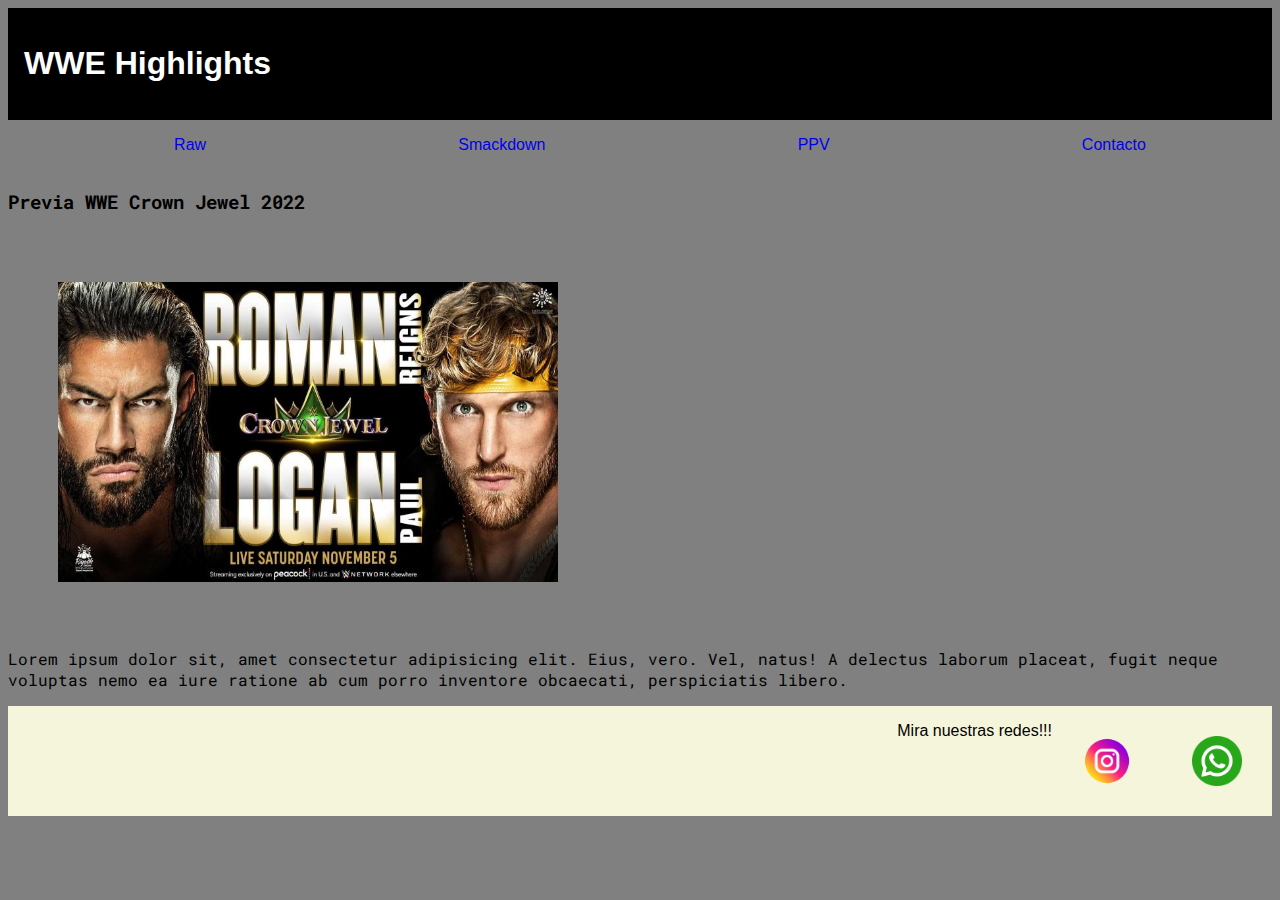
==== index.html @ dbfe9c65 "FormandoPaginas" ====
<!DOCTYPE html>
<html lang="en">

<head>
    <meta charset="UTF-8">
    <meta http-equiv="X-UA-Compatible" content="IE=edge">
    <meta name="viewport" content="width=device-width, initial-scale=1.0">
    <link rel="preconnect" href="https://fonts.googleapis.com">
    <link rel="preconnect" href="https://fonts.gstatic.com" crossorigin>
    <link href="https://fonts.googleapis.com/css2?family=Roboto+Mono:ital,wght@1,200&display=swap" rel="stylesheet">
    <link rel="stylesheet" href="/styles.css">
    <title>WWE Highlights</title>
</head>

<body>
    <!-- Titulo Principal de la Página -->
    <div class="titulo__principal__index">
        <h1>WWE Highlights</h1>
    </div>
    <!-- Menu de la Página -->
    <header>
        <ul class="estilo__menu__index">
            <li class="estilo__li"><a href="./pages/raw.html">Raw</a></li>
            <li class="estilo__li"><a href="./pages/smackdown.html">Smackdown</a></li>
            <li class="estilo__li"><a href="./pages/ppv.html">PPV</a></li>
            <li class="estilo__li"><a href="./pages/contacto.html">Contacto</a></li>
        </ul>
    </header>
    <!-- Noticias de la Página -->
    <main>
        <div class="div__noticias">
            <h3>Previa WWE Crown Jewel 2022</h3>
            <img class="tamaño__img__noticias" src="./assets/Roman Reigns - Logan Paul 10122022.jpg"
                alt="Img__romanvpaul">
            <p>Lorem ipsum dolor sit, amet consectetur adipisicing elit. Eius, vero. Vel, natus! A delectus laborum
                placeat,
                fugit neque voluptas nemo ea iure ratione ab cum porro inventore obcaecati, perspiciatis libero.</p>
        </div>
    </main>
    <!-- Footer de la Página -->
    <footer class="div__footer">
        <p>Mira nuestras redes!!!</p>
        <img class="tamaño__img__footer" src="./assets/instagram.png" alt="Instagram">
        <img class="tamaño__img__footer" src="./assets/whatsapp.png" alt="Whatsapp">
    </footer>
</body>

</html>
---- styles.css ----
/* Cualquier enlace no tendra subrayado */
a{
    text-decoration: none;
}

/* Fuentes de Todas las Páginas */
body{
    font-family: 'Roboto Mono', monospace;
    background-color: grey;
}

/* Titulo Principal */
.titulo__principal__index {
    display: flex;
    font-family: Verdana, Geneva, Tahoma, sans-serif;
    background-color: black;
    padding: 1rem;
    color: white;
}

/* Contenedor Header */
.header {
    display: flex;
    justify-content: center;
}

/* Estilo Header */
.estilo__menu__index {
    display: flex;
    justify-content: space-around;
    list-style: none;
}

/* Estilo Lista Header */
.estilo__li {
    color: green;
    font-family: Arial, Helvetica, sans-serif;

}

/* Contenedor Noticias */
.div__noticias{
    display: flex;
    justify-content: center;
    flex-direction: column;
}
/* Tamaño Imágenes */
.tamaño__img__noticias{
    width: 500px;
    height: 300px;
    margin: 50px;
}

/* Conetenedor Footer */
.div__footer{
    display:flex;
    justify-content: right;
    border-top: 50 rem;
    border-color: black;
    background-color: beige;
}

/* Estilo Fuente Footer */
.div__footer p{
  text-align: left;
  font-family: Arial, Helvetica, sans-serif;
}

/* Tamaño Imagenes Footer */
.tamaño__img__footer{
    display: flex;
    width: 50px;
    height: 50px;
    margin: 30px;
}
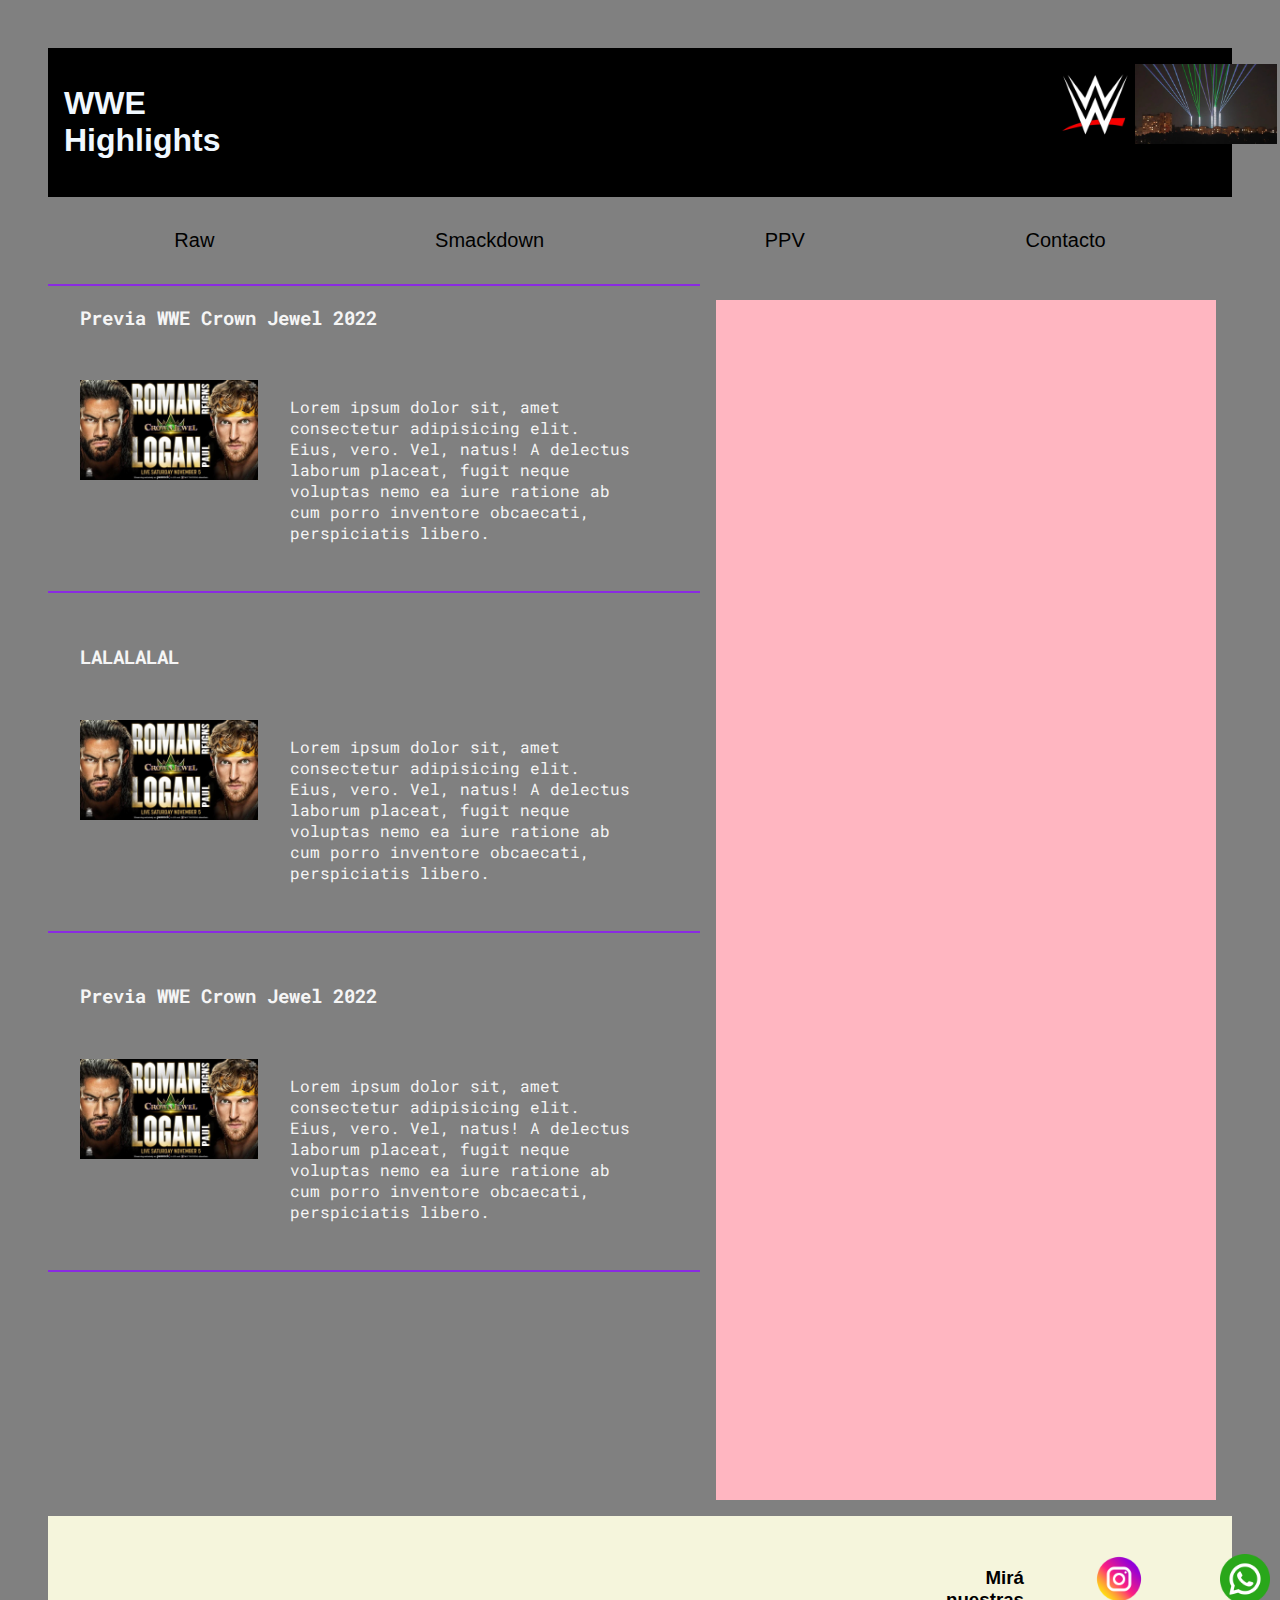
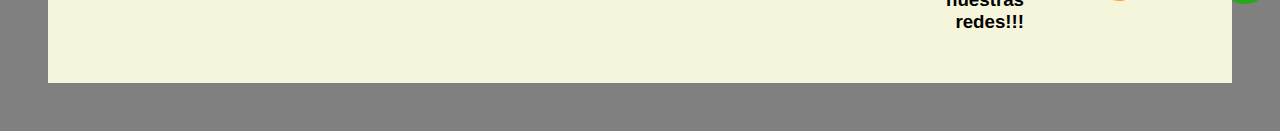
==== commit 7d708b18: "Cambios 1" ====
--- a/index.html
+++ b/index.html
@@ -8,40 +8,105 @@
     <link rel="preconnect" href="https://fonts.googleapis.com">
     <link rel="preconnect" href="https://fonts.gstatic.com" crossorigin>
     <link href="https://fonts.googleapis.com/css2?family=Roboto+Mono:ital,wght@1,200&display=swap" rel="stylesheet">
-    <link rel="stylesheet" href="/styles.css">
+    <link rel="stylesheet" href="styles.css">
     <title>WWE Highlights</title>
 </head>
 
 <body>
     <!-- Titulo Principal de la Página -->
-    <div class="titulo__principal__index">
-        <h1>WWE Highlights</h1>
+    <div class="div__titulo__principal">
+        <h1><a href="index.html">WWE Highlights</a></h1>
+        <div class="div__logo__titulo">
+            <img src="./assets/logo_wwe.jpg" alt="">
+            <img src="./assets/luces_ciudad.jpg" alt="">
+        </div>
     </div>
     <!-- Menu de la Página -->
     <header>
-        <ul class="estilo__menu__index">
-            <li class="estilo__li"><a href="./pages/raw.html">Raw</a></li>
-            <li class="estilo__li"><a href="./pages/smackdown.html">Smackdown</a></li>
-            <li class="estilo__li"><a href="./pages/ppv.html">PPV</a></li>
-            <li class="estilo__li"><a href="./pages/contacto.html">Contacto</a></li>
+        <ul class="header__menu">
+            <li class="estilo__li__raw"><a href="./pages/raw.html">Raw</a></li>
+            <li class="estilo__li__sd"><a href="./pages/smackdown.html">Smackdown</a></li>
+            <li class="estilo__li__ppv"><a href="./pages/ppv.html">PPV</a></li>
+            <li class="estilo__li__cto"><a href="./pages/contacto.html">Contacto</a></li>
         </ul>
     </header>
     <!-- Noticias de la Página -->
     <main>
-        <div class="div__noticias">
-            <h3>Previa WWE Crown Jewel 2022</h3>
-            <img class="tamaño__img__noticias" src="./assets/Roman Reigns - Logan Paul 10122022.jpg"
-                alt="Img__romanvpaul">
-            <p>Lorem ipsum dolor sit, amet consectetur adipisicing elit. Eius, vero. Vel, natus! A delectus laborum
-                placeat,
-                fugit neque voluptas nemo ea iure ratione ab cum porro inventore obcaecati, perspiciatis libero.</p>
-        </div>
+        <section class="super__section">
+            <div class="div__section__noticias">
+                <div class="div__noticias__1">
+                    <div class="div__noticias__titulo">
+                        <h3>Previa WWE Crown Jewel 2022</h3>
+                    </div>
+                    <div class="div__noticias__contenido">
+                        <img class="tamaño__img__noticias" src="./assets/Roman Reigns - Logan Paul 10122022.jpg"
+                            alt="Img__romanvpaul">
+                        <p>Lorem ipsum dolor sit, amet consectetur adipisicing elit. Eius, vero. Vel, natus! A delectus
+                            laborum
+                            placeat,
+                            fugit neque voluptas nemo ea iure ratione ab cum porro inventore obcaecati, perspiciatis
+                            libero.
+                        </p>
+                    </div>
+                </div>
+
+                <div class="div__noticias__2">
+                    <div class="div__noticias__titulo">
+                        <h3>LALALALAL</h3>
+                    </div>
+                    <div class="div__noticias__contenido">
+                        <img class="tamaño__img__noticias" src="./assets/Roman Reigns - Logan Paul 10122022.jpg"
+                            alt="Img__romanvpaul">
+                        <p>Lorem ipsum dolor sit, amet consectetur adipisicing elit. Eius, vero. Vel, natus! A delectus
+                            laborum
+                            placeat,
+                            fugit neque voluptas nemo ea iure ratione ab cum porro inventore obcaecati, perspiciatis
+                            libero.
+                        </p>
+
+                    </div>
+                </div>
+                <div class="div__noticias__3">
+                    <div class="div__noticias__titulo">
+                        <h3>Previa WWE Crown Jewel 2022</h3>
+                    </div>
+                    <div class="div__noticias__contenido">
+                        <img class="tamaño__img__noticias" src="./assets/Roman Reigns - Logan Paul 10122022.jpg"
+                            alt="Img__romanvpaul">
+                        <p>Lorem ipsum dolor sit, amet consectetur adipisicing elit. Eius, vero. Vel, natus! A delectus
+                            laborum
+                            placeat,
+                            fugit neque voluptas nemo ea iure ratione ab cum porro inventore obcaecati, perspiciatis
+                            libero.
+                        </p>
+                    </div>
+                </div>
+            </div>
+                <div class="div__widgets">
+                    <iframe width="300" height="300" src="https://www.youtube.com/embed/rTBSzs_MpqU"
+                        title="Uncle Howdy speaks to Bray Wyatt’s inner demons: WWE Crown Jewel (WWE Network Exclusive)"
+                        frameborder="0"
+                        allow="accelerometer; autoplay; clipboard-write; encrypted-media; gyroscope; picture-in-picture"
+                        allowfullscreen></iframe>
+                </div>
+        </section>
     </main>
     <!-- Footer de la Página -->
     <footer class="div__footer">
-        <p>Mira nuestras redes!!!</p>
-        <img class="tamaño__img__footer" src="./assets/instagram.png" alt="Instagram">
-        <img class="tamaño__img__footer" src="./assets/whatsapp.png" alt="Whatsapp">
+        <div class="reloj__footer">
+            <iframe width="250" height="125" src="https://reloj-alarma.com/embed/#theme=0&m=0&showdate=1"
+                frameborder="0" allowfullscreen></iframe>
+        </div>
+        <h3>Mirá nuestras redes!!!</h3>
+        <div class="tamaño__img__footer">
+            <a href="https://www.instagram.com/">
+                <img src="./assets/instagram.png" alt="Instagram"></a>
+        </div>
+        <div class="tamaño__img__footer">
+            <a href="https://web.whatsapp.com/">
+                <img src="./assets/whatsapp.png" alt="Whatsapp"></a>
+        </div>
+
     </footer>
 </body>
 
--- a/styles.css
+++ b/styles.css
@@ -1,21 +1,33 @@
-/* Cualquier enlace no tendra subrayado */
-a{
-    text-decoration: none;
-}
-
-/* Fuentes de Todas las Páginas */
+/* Fuentes de todas las páginas */
 body{
     font-family: 'Roboto Mono', monospace;
     background-color: grey;
+    color: whitesmoke;
+    margin: 3rem;
 }
 
-/* Titulo Principal */
-.titulo__principal__index {
+/* Título principal*/
+.div__titulo__principal{
     display: flex;
     font-family: Verdana, Geneva, Tahoma, sans-serif;
     background-color: black;
     padding: 1rem;
-    color: white;
+}
+
+/* Enlace título principal*/
+.div__titulo__principal a{
+    color: aliceblue;
+    text-decoration: none;
+}
+
+/* Tamaño imágen título principal */
+.div__logo__titulo {
+    display: flex;
+    justify-content: center;
+    flex-direction: row;
+    padding-left: 885px;
+    width: 100px;
+    height: 80px;
 }
 
 /* Contenedor Header */
@@ -25,50 +37,146 @@
 }
 
 /* Estilo Header */
-.estilo__menu__index {
+.header__menu {
     display: flex;
     justify-content: space-around;
     list-style: none;
-}
-
-/* Estilo Lista Header */
-.estilo__li {
-    color: green;
-    font-family: Arial, Helvetica, sans-serif;
+    padding: 1rem;
 
 }
 
-/* Contenedor Noticias */
-.div__noticias{
+/* Enlace estilo header*/
+.header__menu a{
+    color: black;
+    text-decoration: none;
+    font-size: 20px;
+    font-family: Arial, Helvetica, sans-serif;
+}
+
+/* Estilo Header lista*/
+.estilo__li__raw a:hover{
+    background-color: red;
+    color: white;
+    padding: 0 4rem 0 4rem;
+    width: 4rem;
+    height: 4rem;
+    text-align: center;
+}
+.estilo__li__sd a:hover{
+    color: white;
+    background-color: blue;
+    padding: 0 4rem 0 4rem;
+    width: 4rem;
+    text-align: center;
+}
+.estilo__li__ppv a:hover{
+    color: white;
+    background-color: black;
+    padding: 0 4rem 0 4rem;
+    width: 4rem;
+    text-align: center;
+}
+.estilo__li__cto a:hover{
+    color: white;
+    background-color: goldenrod;
+    padding: 0 4rem 0 4rem;
+    width: 4rem;
+    text-align: center;
+}
+
+/* Section Main */
+.super__section{
     display: flex;
     justify-content: center;
+    flex-direction: row;
+}
+
+/* Contenedor Noticias */
+.div__section_noticias{
+    display: flex;
+    justify-self: center;
     flex-direction: column;
 }
-/* Tamaño Imágenes */
-.tamaño__img__noticias{
-    width: 500px;
-    height: 300px;
-    margin: 50px;
+.div__noticias__1{
+    display: flex;
+    flex-direction: column;
+    border-top: 2px solid blueviolet;
+    border-bottom: 2px solid blueviolet;
+    margin-bottom: 2rem;
 }
 
-/* Conetenedor Footer */
+.div__noticias__2{
+    border-bottom: 2px solid blueviolet;
+    margin-bottom: 2rem;
+}
+
+.div__noticias__3{
+        border-bottom: 2px solid blueviolet;
+        margin-bottom: 2rem;
+}
+
+/* Noticias título contenido y parráfo */
+.div__noticias__titulo{
+    display: flex;
+    margin: 0 5rem 0 2rem;
+}
+.div__noticias__contenido{
+    display: flex;
+    flex-direction: row;
+    padding: 2rem;
+}
+.div__noticias__contenido p{
+    padding: 0 2rem 0 2rem;
+}
+
+/* Tamaño imágenes Noticias*/
+.tamaño__img__noticias{
+    width: 300px;
+    height: 100px;
+}
+
+/* Contenedor Widgets */
+.div__widgets
+{
+    display: flex;
+    justify-content: flex-end;
+    flex-direction: row;
+    margin: 1rem 1rem 1rem 1rem;
+    width: 500px;
+    height: 1000px;
+    padding: 100px;
+    background-color: lightpink;
+}
+
+/* Contenedor Footer */
 .div__footer{
     display:flex;
-    justify-content: right;
-    border-top: 50 rem;
-    border-color: black;
+    flex-direction: row;
     background-color: beige;
 }
 
+.reloj__footer{
+    display: flex;
+    justify-content: left;
+    flex-direction: row;
+    margin-left: 1rem;
+}
+
 /* Estilo Fuente Footer */
-.div__footer p{
-  text-align: left;
+.div__footer h3{
+  text-align: right;
   font-family: Arial, Helvetica, sans-serif;
+  color: black;
+  padding: 2rem;
+  margin-left: 600px;
 }
 
 /* Tamaño Imagenes Footer */
-.tamaño__img__footer{
+.tamaño__img__footer img{
     display: flex;
+    justify-content: center;
+    flex-direction: row-reverse;
+    padding: 8px;
     width: 50px;
     height: 50px;
     margin: 30px;
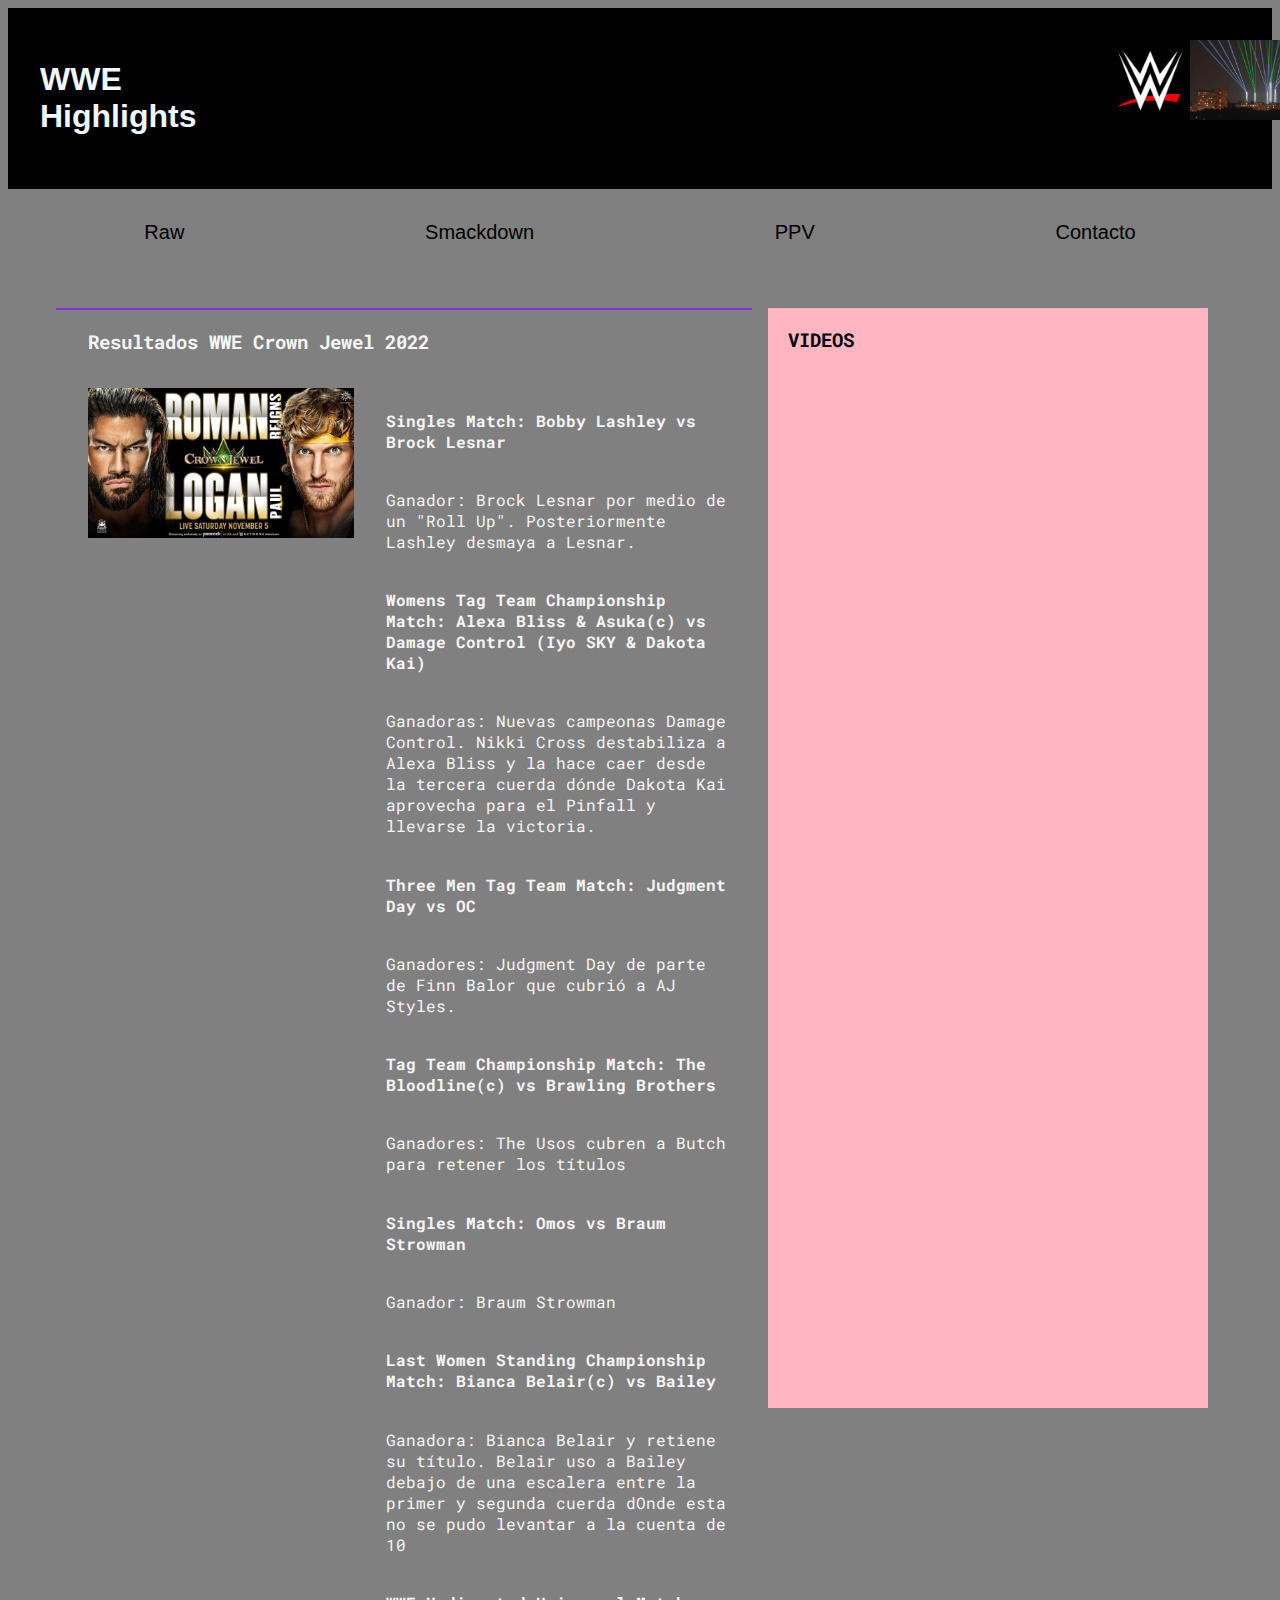
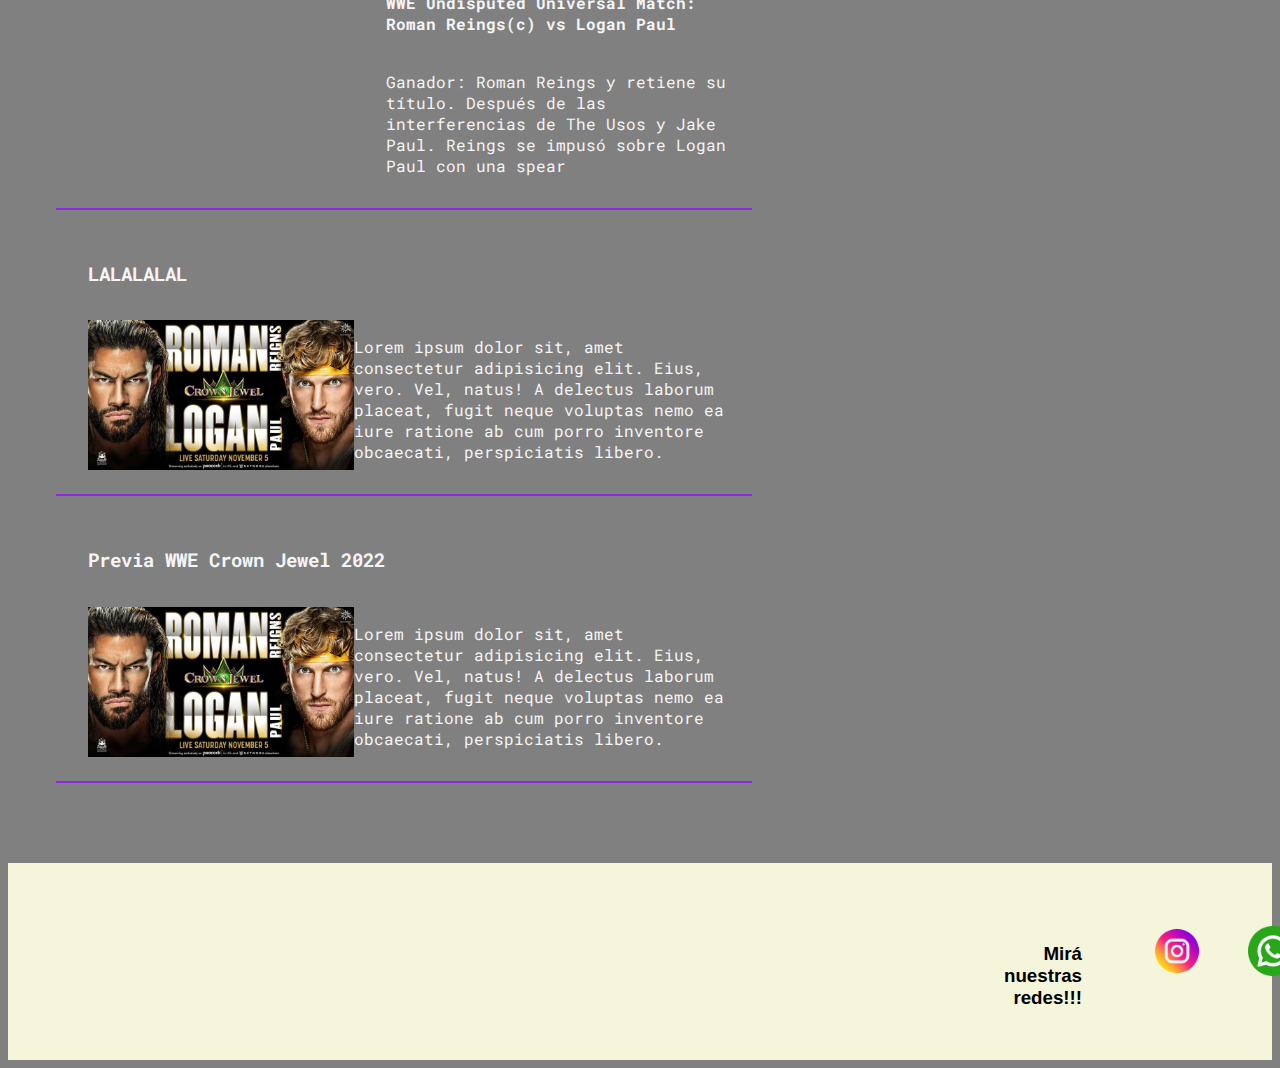
==== commit 3a60f0a9: "Cambios2" ====
--- a/index.html
+++ b/index.html
@@ -36,17 +36,34 @@
             <div class="div__section__noticias">
                 <div class="div__noticias__1">
                     <div class="div__noticias__titulo">
-                        <h3>Previa WWE Crown Jewel 2022</h3>
+                        <h3>Resultados WWE Crown Jewel 2022</h3>
                     </div>
                     <div class="div__noticias__contenido">
                         <img class="tamaño__img__noticias" src="./assets/Roman Reigns - Logan Paul 10122022.jpg"
                             alt="Img__romanvpaul">
-                        <p>Lorem ipsum dolor sit, amet consectetur adipisicing elit. Eius, vero. Vel, natus! A delectus
-                            laborum
-                            placeat,
-                            fugit neque voluptas nemo ea iure ratione ab cum porro inventore obcaecati, perspiciatis
-                            libero.
-                        </p>
+                        <div class="div__noticias__parrafo">
+                            <h4>Singles Match: Bobby Lashley vs Brock Lesnar</h4>
+                            <p>Ganador: Brock Lesnar por medio de un "Roll Up". Posteriormente Lashley desmaya a
+                                Lesnar.</p>
+                            <h4>Womens Tag Team Championship Match: Alexa Bliss & Asuka(c) vs Damage Control (Iyo SKY &
+                                Dakota Kai)</h4>
+                            <p>Ganadoras: Nuevas campeonas Damage Control. Nikki Cross destabiliza a Alexa Bliss y la
+                                hace caer desde la tercera cuerda dónde Dakota Kai aprovecha para el Pinfall y llevarse
+                                la victoria.</p>
+                            <h4>Three Men Tag Team Match: Judgment Day vs OC </h4>
+                            <p>Ganadores: Judgment Day de parte de Finn Balor que cubrió a AJ Styles.</p>
+                            <h4>Tag Team Championship Match: The Bloodline(c) vs Brawling Brothers</h4>
+                            <p>Ganadores: The Usos cubren a Butch para retener los títulos</p>
+                            <h4>Singles Match: Omos vs Braum Strowman</h4>
+                            <p>Ganador: Braum Strowman</p>
+                            <h4>Last Women Standing Championship Match: Bianca Belair(c) vs Bailey</h4>
+                            <p>Ganadora: Bianca Belair y retiene su título. Belair uso a Bailey debajo de una
+                                escalera entre la primer y segunda cuerda dOnde esta no se pudo levantar a la cuenta
+                                de 10</p>
+                            <h4>WWE Undisputed Universal Match: Roman Reings(c) vs Logan Paul</h4>
+                            <p>Ganador: Roman Reings y retiene su título. Después de las interferencias de The Usos
+                                y Jake Paul. Reings se impusó sobre Logan Paul con una spear</p>
+                        </div>
                     </div>
                 </div>
 
@@ -82,13 +99,13 @@
                     </div>
                 </div>
             </div>
-                <div class="div__widgets">
-                    <iframe width="300" height="300" src="https://www.youtube.com/embed/rTBSzs_MpqU"
-                        title="Uncle Howdy speaks to Bray Wyatt’s inner demons: WWE Crown Jewel (WWE Network Exclusive)"
-                        frameborder="0"
-                        allow="accelerometer; autoplay; clipboard-write; encrypted-media; gyroscope; picture-in-picture"
-                        allowfullscreen></iframe>
-                </div>
+            <div class="div__widgets">
+                <h3 class="widgets__titulo__videos">VIDEOS</h3>
+                <iframe width="400" height="480" src="https://www.youtube.com/embed/zt2cLtbm8pk"
+                    title="Full WWE Crown Jewel 2022 Highlights: Roman Reigns vs. Logan Paul" frameborder="0"
+                    allow="accelerometer; autoplay; clipboard-write; encrypted-media; gyroscope; picture-in-picture"
+                    allowfullscreen></iframe>
+            </div>
         </section>
     </main>
     <!-- Footer de la Página -->
--- a/styles.css
+++ b/styles.css
@@ -3,7 +3,6 @@
     font-family: 'Roboto Mono', monospace;
     background-color: grey;
     color: whitesmoke;
-    margin: 3rem;
 }
 
 /* Título principal*/
@@ -11,7 +10,7 @@
     display: flex;
     font-family: Verdana, Geneva, Tahoma, sans-serif;
     background-color: black;
-    padding: 1rem;
+    padding: 2rem; 
 }
 
 /* Enlace título principal*/
@@ -25,7 +24,7 @@
     display: flex;
     justify-content: center;
     flex-direction: row;
-    padding-left: 885px;
+    padding-left: 975px;
     width: 100px;
     height: 80px;
 }
@@ -89,18 +88,20 @@
     display: flex;
     justify-content: center;
     flex-direction: row;
+    margin: 3rem;
 }
 
 /* Contenedor Noticias */
 .div__section_noticias{
     display: flex;
-    justify-self: center;
-    flex-direction: column;
+    justify-content: center;
+    flex-direction: column;
+    margin-left: 2rem;
 }
 .div__noticias__1{
     display: flex;
     flex-direction: column;
-    border-top: 2px solid blueviolet;
+    border-top: 2px solid blueviolet; 
     border-bottom: 2px solid blueviolet;
     margin-bottom: 2rem;
 }
@@ -123,31 +124,37 @@
 .div__noticias__contenido{
     display: flex;
     flex-direction: row;
-    padding: 2rem;
-}
-.div__noticias__contenido p{
-    padding: 0 2rem 0 2rem;
+    padding: 1rem;
+}
+.div__noticias__parrafo{
+    display: flex;
+    justify-content: center;
+    flex-direction: column;
+    padding-left: 2rem;
 }
 
 /* Tamaño imágenes Noticias*/
 .tamaño__img__noticias{
-    width: 300px;
-    height: 100px;
+    width: 350px;
+    height: 150px;
+    margin-left: 1rem;
 }
 
 /* Contenedor Widgets */
-.div__widgets
-{
-    display: flex;
-    justify-content: flex-end;
-    flex-direction: row;
-    margin: 1rem 1rem 1rem 1rem;
+.div__widgets{
+    display: flex;
+    justify-content: flex-start;
+    flex-direction: column;
+    margin: 0 1rem 0 1rem; 
     width: 500px;
     height: 1000px;
-    padding: 100px;
+    padding: 0 20px 100px 20px;
     background-color: lightpink;
 }
-
+.widgets__titulo__videos {
+    color: black;
+}
+    
 /* Contenedor Footer */
 .div__footer{
     display:flex;
@@ -157,9 +164,9 @@
 
 .reloj__footer{
     display: flex;
-    justify-content: left;
-    flex-direction: row;
-    margin-left: 1rem;
+    justify-content: center;
+    flex-direction: row;
+    margin: 2rem;
 }
 
 /* Estilo Fuente Footer */
@@ -167,17 +174,42 @@
   text-align: right;
   font-family: Arial, Helvetica, sans-serif;
   color: black;
+  margin-top: 3rem;
+  margin-left: 650px;
   padding: 2rem;
-  margin-left: 600px;
+  
 }
 
 /* Tamaño Imagenes Footer */
 .tamaño__img__footer img{
     display: flex;
-    justify-content: center;
-    flex-direction: row-reverse;
+    justify-content: space-between;
+    flex-direction: row;
+    margin-top: 55px;
+    margin-left: 30px;
     padding: 8px;
     width: 50px;
     height: 50px;
-    margin: 30px;
-}
+    
+}
+/* Contacto */
+
+/* Título contactos */
+.titulo__contacto{
+    background-color: goldenrod;
+    color: whitesmoke;
+    text-align: center;
+}
+
+/* Formularios */
+.form__contacto{
+    display: flex;
+    justify-content: center;
+    flex-direction: column;
+    width: 700px;
+    margin-right: 100px;
+    margin-left: 100px;
+}
+.textarea{
+    height: 500px;
+}
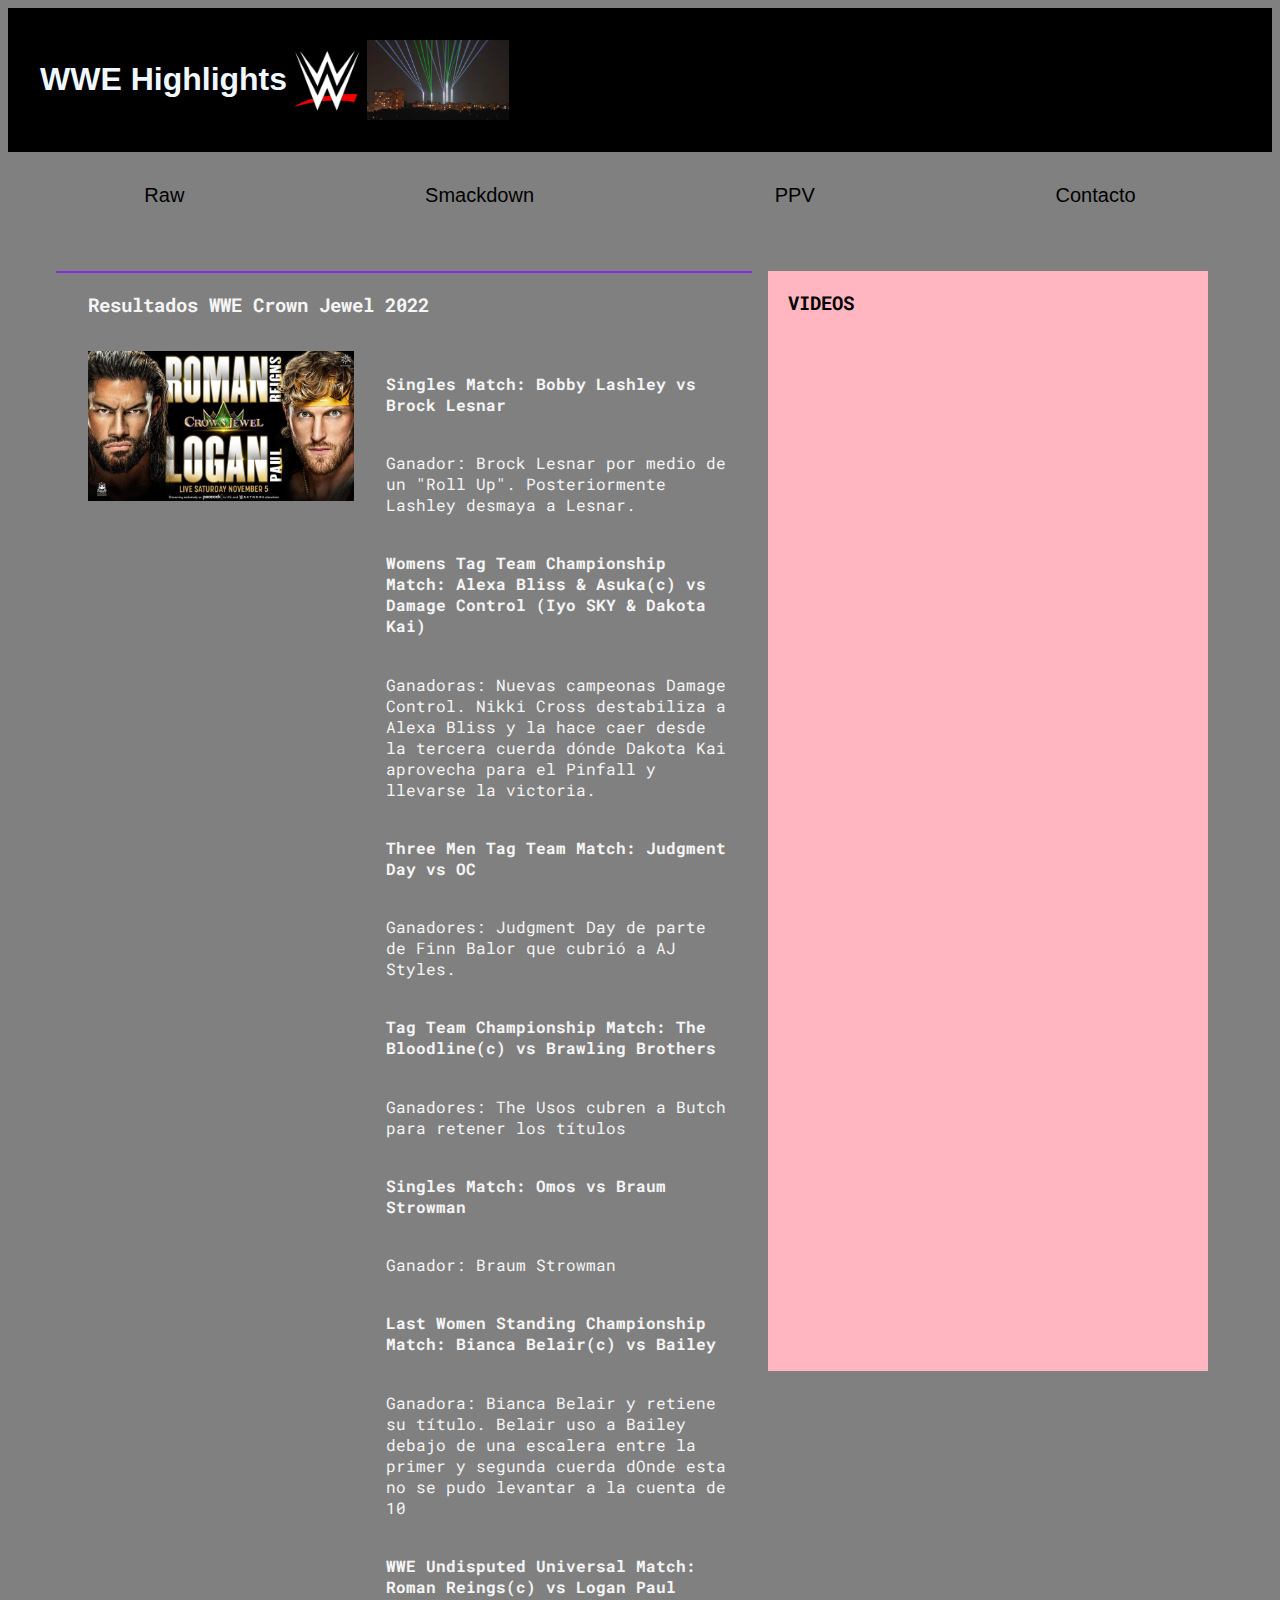
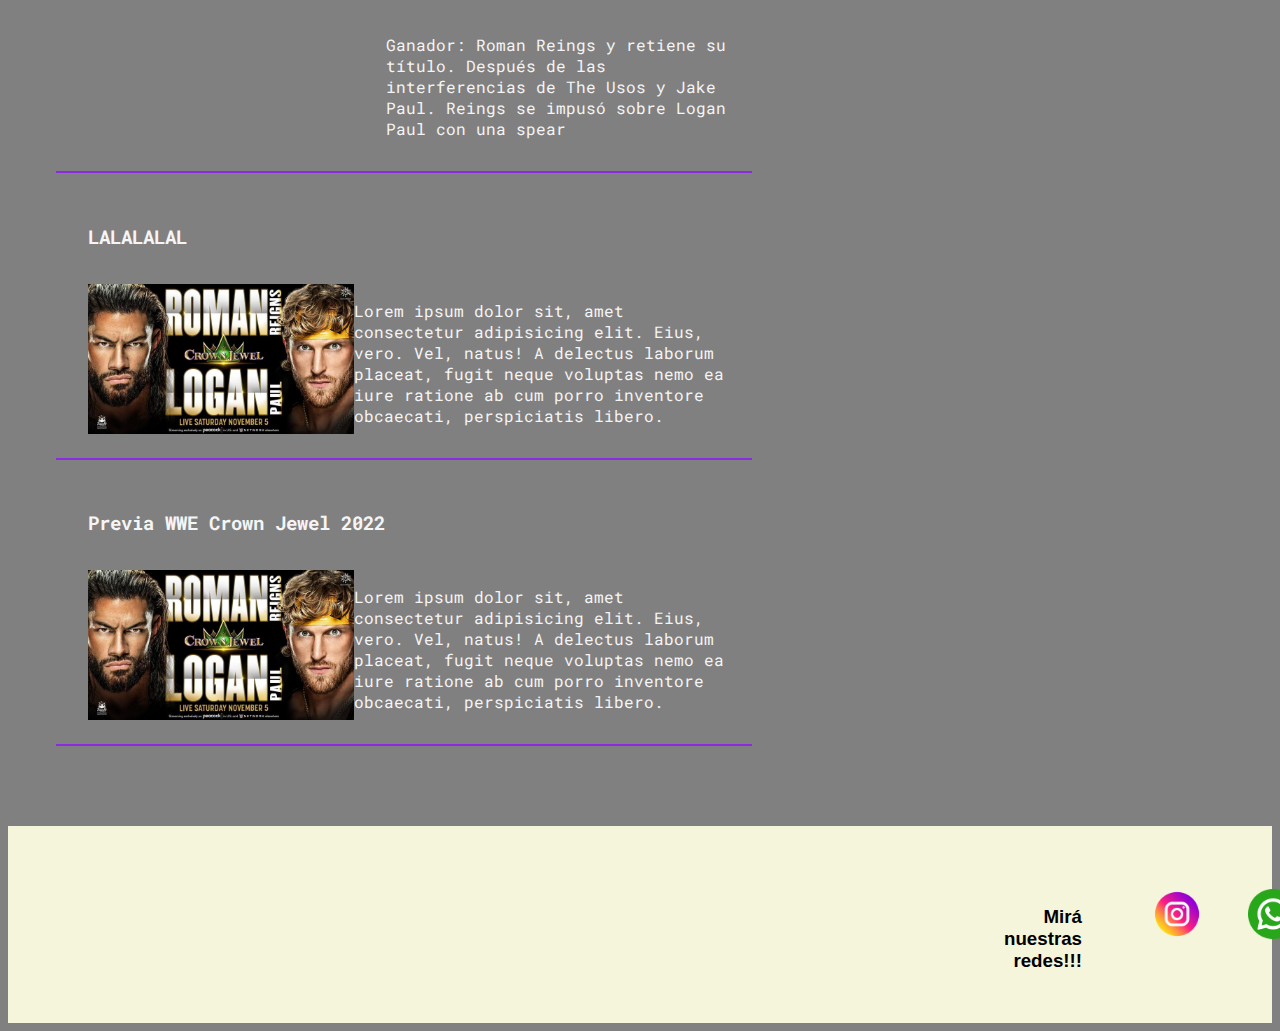
==== commit 7f59d125: "Cambios 3" ====
--- a/index.html
+++ b/index.html
@@ -14,11 +14,15 @@
 
 <body>
     <!-- Titulo Principal de la Página -->
-    <div class="div__titulo__principal">
-        <h1><a href="index.html">WWE Highlights</a></h1>
-        <div class="div__logo__titulo">
-            <img src="./assets/logo_wwe.jpg" alt="">
-            <img src="./assets/luces_ciudad.jpg" alt="">
+    <div class="container__titulo__principal">
+        <div class="div__titulo__principal">
+            <div class="titulo">
+                <h1><a href="index.html">WWE Highlights</a></h1>
+            </div>
+            <div class="div__logo__titulo">
+                <img src="./assets/logo_wwe.jpg" alt="">
+                <img src="./assets/luces_ciudad.jpg" alt="">
+            </div>
         </div>
     </div>
     <!-- Menu de la Página -->
@@ -45,10 +49,15 @@
                             <h4>Singles Match: Bobby Lashley vs Brock Lesnar</h4>
                             <p>Ganador: Brock Lesnar por medio de un "Roll Up". Posteriormente Lashley desmaya a
                                 Lesnar.</p>
-                            <h4>Womens Tag Team Championship Match: Alexa Bliss & Asuka(c) vs Damage Control (Iyo SKY &
+                            <h4>Womens Tag Team Championship Match: Alexa Bliss & Asuka(c) vs Damage Control
+                                (Iyo
+                                SKY &
                                 Dakota Kai)</h4>
-                            <p>Ganadoras: Nuevas campeonas Damage Control. Nikki Cross destabiliza a Alexa Bliss y la
-                                hace caer desde la tercera cuerda dónde Dakota Kai aprovecha para el Pinfall y llevarse
+                            <p>Ganadoras: Nuevas campeonas Damage Control. Nikki Cross destabiliza a Alexa Bliss
+                                y
+                                la
+                                hace caer desde la tercera cuerda dónde Dakota Kai aprovecha para el Pinfall y
+                                llevarse
                                 la victoria.</p>
                             <h4>Three Men Tag Team Match: Judgment Day vs OC </h4>
                             <p>Ganadores: Judgment Day de parte de Finn Balor que cubrió a AJ Styles.</p>
@@ -58,10 +67,12 @@
                             <p>Ganador: Braum Strowman</p>
                             <h4>Last Women Standing Championship Match: Bianca Belair(c) vs Bailey</h4>
                             <p>Ganadora: Bianca Belair y retiene su título. Belair uso a Bailey debajo de una
-                                escalera entre la primer y segunda cuerda dOnde esta no se pudo levantar a la cuenta
+                                escalera entre la primer y segunda cuerda dOnde esta no se pudo levantar a la
+                                cuenta
                                 de 10</p>
                             <h4>WWE Undisputed Universal Match: Roman Reings(c) vs Logan Paul</h4>
-                            <p>Ganador: Roman Reings y retiene su título. Después de las interferencias de The Usos
+                            <p>Ganador: Roman Reings y retiene su título. Después de las interferencias de The
+                                Usos
                                 y Jake Paul. Reings se impusó sobre Logan Paul con una spear</p>
                         </div>
                     </div>
@@ -74,10 +85,12 @@
                     <div class="div__noticias__contenido">
                         <img class="tamaño__img__noticias" src="./assets/Roman Reigns - Logan Paul 10122022.jpg"
                             alt="Img__romanvpaul">
-                        <p>Lorem ipsum dolor sit, amet consectetur adipisicing elit. Eius, vero. Vel, natus! A delectus
+                        <p>Lorem ipsum dolor sit, amet consectetur adipisicing elit. Eius, vero. Vel, natus! A
+                            delectus
                             laborum
                             placeat,
-                            fugit neque voluptas nemo ea iure ratione ab cum porro inventore obcaecati, perspiciatis
+                            fugit neque voluptas nemo ea iure ratione ab cum porro inventore obcaecati,
+                            perspiciatis
                             libero.
                         </p>
 
@@ -90,10 +103,12 @@
                     <div class="div__noticias__contenido">
                         <img class="tamaño__img__noticias" src="./assets/Roman Reigns - Logan Paul 10122022.jpg"
                             alt="Img__romanvpaul">
-                        <p>Lorem ipsum dolor sit, amet consectetur adipisicing elit. Eius, vero. Vel, natus! A delectus
+                        <p>Lorem ipsum dolor sit, amet consectetur adipisicing elit. Eius, vero. Vel, natus! A
+                            delectus
                             laborum
                             placeat,
-                            fugit neque voluptas nemo ea iure ratione ab cum porro inventore obcaecati, perspiciatis
+                            fugit neque voluptas nemo ea iure ratione ab cum porro inventore obcaecati,
+                            perspiciatis
                             libero.
                         </p>
                     </div>
--- a/styles.css
+++ b/styles.css
@@ -6,15 +6,23 @@
 }
 
 /* Título principal*/
-.div__titulo__principal{
-    display: flex;
+.container__titulo__principal{
+    display: flex;
+    flex-direction: row;
     font-family: Verdana, Geneva, Tahoma, sans-serif;
     background-color: black;
-    padding: 2rem; 
+    padding: 0 auto;
+    width: 100%;
+}
+.div__titulo__principal{
+    display: flex;
+    flex-direction: row;
+    padding: 2rem;
+    width: 80%;
 }
 
 /* Enlace título principal*/
-.div__titulo__principal a{
+.titulo a{
     color: aliceblue;
     text-decoration: none;
 }
@@ -22,21 +30,18 @@
 /* Tamaño imágen título principal */
 .div__logo__titulo {
     display: flex;
-    justify-content: center;
-    flex-direction: row;
-    padding-left: 975px;
     width: 100px;
     height: 80px;
 }
 
 /* Contenedor Header */
-.header {
+.header{
     display: flex;
     justify-content: center;
 }
 
 /* Estilo Header */
-.header__menu {
+.header__menu{
     display: flex;
     justify-content: space-around;
     list-style: none;
@@ -160,6 +165,7 @@
     display:flex;
     flex-direction: row;
     background-color: beige;
+    width: 100%;
 }
 
 .reloj__footer{
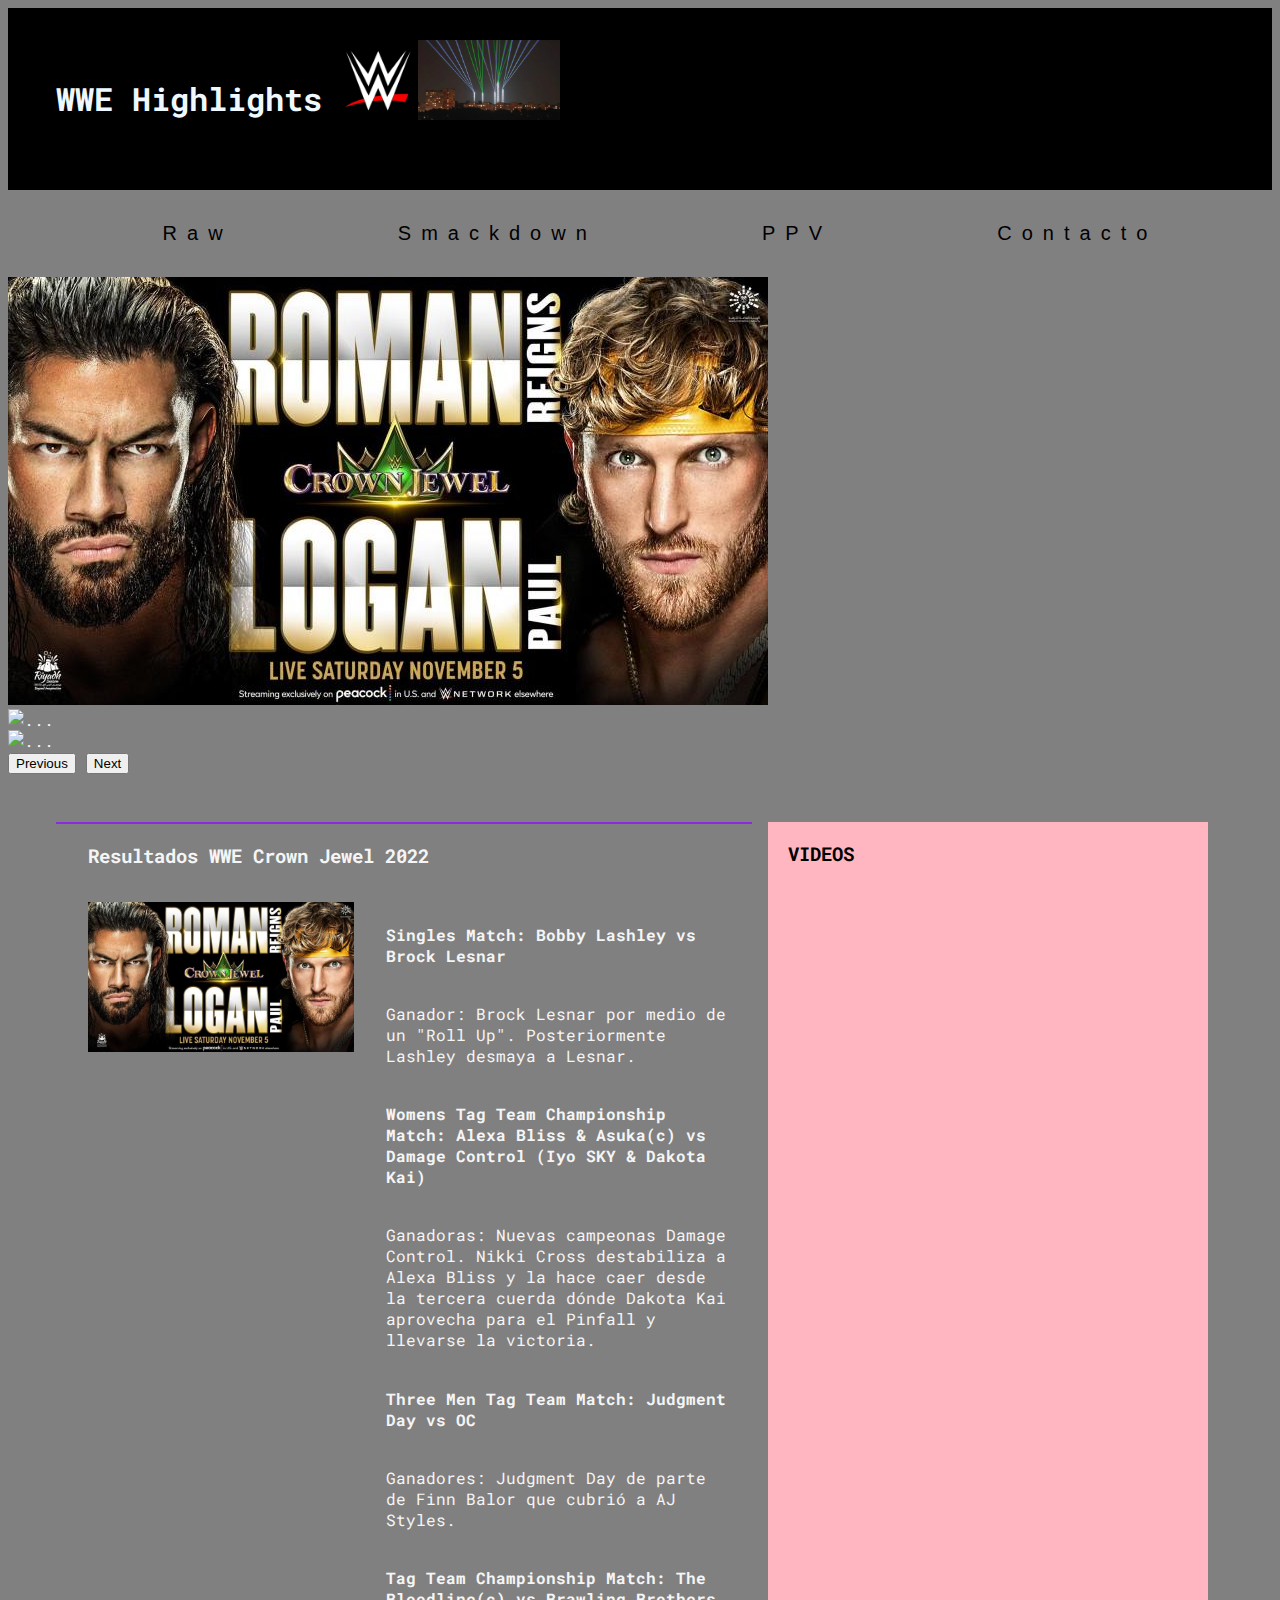
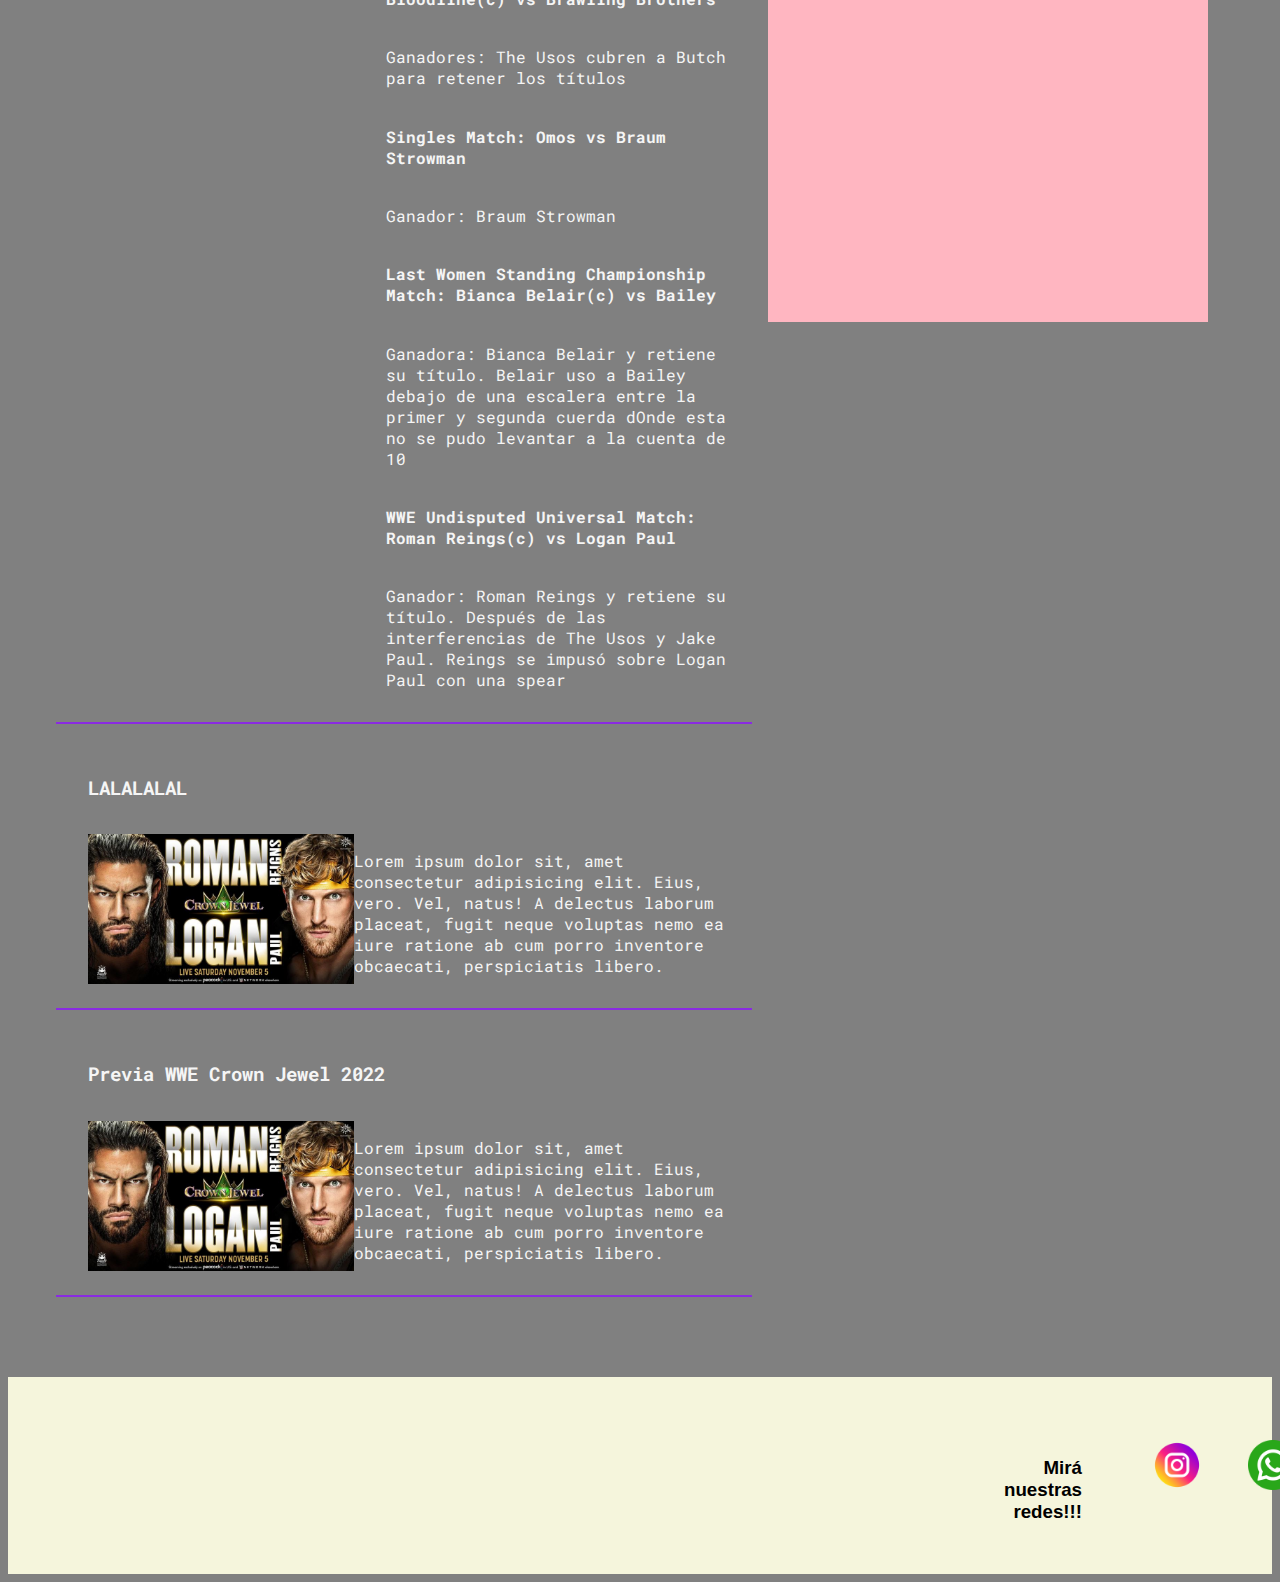
==== commit b225e2a4: "Cambios 4" ====
--- a/index.html
+++ b/index.html
@@ -8,6 +8,10 @@
     <link rel="preconnect" href="https://fonts.googleapis.com">
     <link rel="preconnect" href="https://fonts.gstatic.com" crossorigin>
     <link href="https://fonts.googleapis.com/css2?family=Roboto+Mono:ital,wght@1,200&display=swap" rel="stylesheet">
+
+    <!-- CSS only -->
+    <link href="https://cdn.jsdelivr.net/npm/bootstrap@5.2.3/dist/css/bootstrap.min.css" rel="stylesheet"
+        integrity="sha384-rbsA2VBKQhggwzxH7pPCaAqO46MgnOM80zW1RWuH61DGLwZJEdK2Kadq2F9CUG65" crossorigin="anonymous">
     <link rel="stylesheet" href="styles.css">
     <title>WWE Highlights</title>
 </head>
@@ -16,7 +20,7 @@
     <!-- Titulo Principal de la Página -->
     <div class="container__titulo__principal">
         <div class="div__titulo__principal">
-            <div class="titulo">
+            <div class="div__titulo">
                 <h1><a href="index.html">WWE Highlights</a></h1>
             </div>
             <div class="div__logo__titulo">
@@ -34,6 +38,31 @@
             <li class="estilo__li__cto"><a href="./pages/contacto.html">Contacto</a></li>
         </ul>
     </header>
+
+    <!-- Carrousel de la Página -->
+
+    <div id="carouselExampleControls" class="carousel slide" data-bs-ride="carousel">
+        <div class="carousel-inner">
+          <div class="carousel-item active">
+            <img src="./assets/Roman Reigns - Logan Paul 10122022.jpg" class="d-block w-75" alt="75">
+          </div>
+          <div class="carousel-item">
+            <img src="..." class="d-block w-100" alt="...">
+          </div>
+          <div class="carousel-item">
+            <img src="..." class="d-block w-100" alt="...">
+          </div>
+        </div>
+        <button class="carousel-control-prev" type="button" data-bs-target="#carouselExampleControls" data-bs-slide="prev">
+          <span class="carousel-control-prev-icon" aria-hidden="true"></span>
+          <span class="visually-hidden">Previous</span>
+        </button>
+        <button class="carousel-control-next" type="button" data-bs-target="#carouselExampleControls" data-bs-slide="next">
+          <span class="carousel-control-next-icon" aria-hidden="true"></span>
+          <span class="visually-hidden">Next</span>
+        </button>
+      </div>
+
     <!-- Noticias de la Página -->
     <main>
         <section class="super__section">
@@ -140,6 +169,12 @@
         </div>
 
     </footer>
+
+    <!-- JavaScript Bundle with Popper -->
+    <script src="https://cdn.jsdelivr.net/npm/bootstrap@5.2.3/dist/js/bootstrap.bundle.min.js"
+        integrity="sha384-kenU1KFdBIe4zVF0s0G1M5b4hcpxyD9F7jL+jjXkk+Q2h455rYXK/7HAuoJl+0I4" crossorigin="anonymous">
+    </script>
+
 </body>
 
 </html>--- a/styles.css
+++ b/styles.css
@@ -9,7 +9,7 @@
 .container__titulo__principal{
     display: flex;
     flex-direction: row;
-    font-family: Verdana, Geneva, Tahoma, sans-serif;
+    /* font-family: Verdana, Geneva, Tahoma, sans-serif; */
     background-color: black;
     padding: 0 auto;
     width: 100%;
@@ -22,7 +22,11 @@
 }
 
 /* Enlace título principal*/
-.titulo a{
+
+.div__titulo{
+    padding: 1rem;
+}
+.div__titulo a{
     color: aliceblue;
     text-decoration: none;
 }
@@ -45,7 +49,7 @@
     display: flex;
     justify-content: space-around;
     list-style: none;
-    padding: 1rem;
+    margin: 2rem;
 
 }
 
@@ -55,6 +59,7 @@
     text-decoration: none;
     font-size: 20px;
     font-family: Arial, Helvetica, sans-serif;
+    letter-spacing: 10px;
 }
 
 /* Estilo Header lista*/
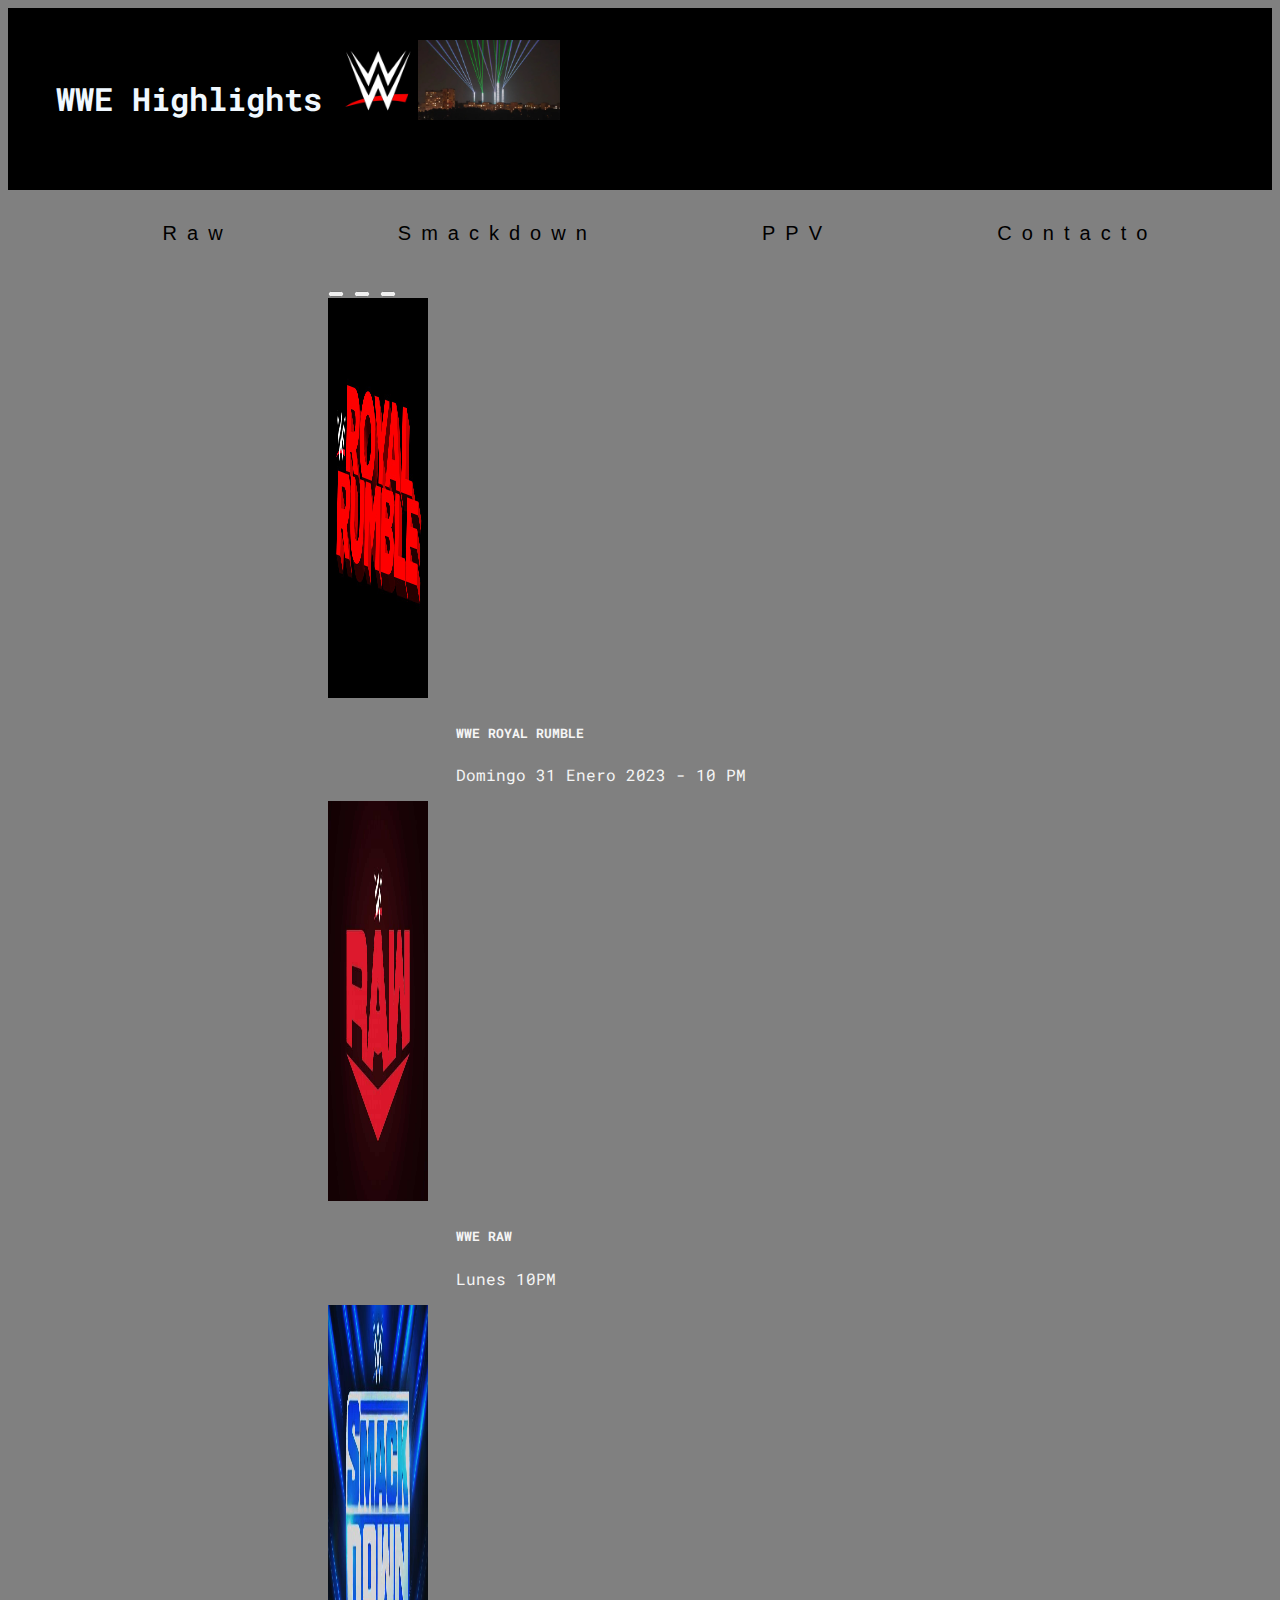
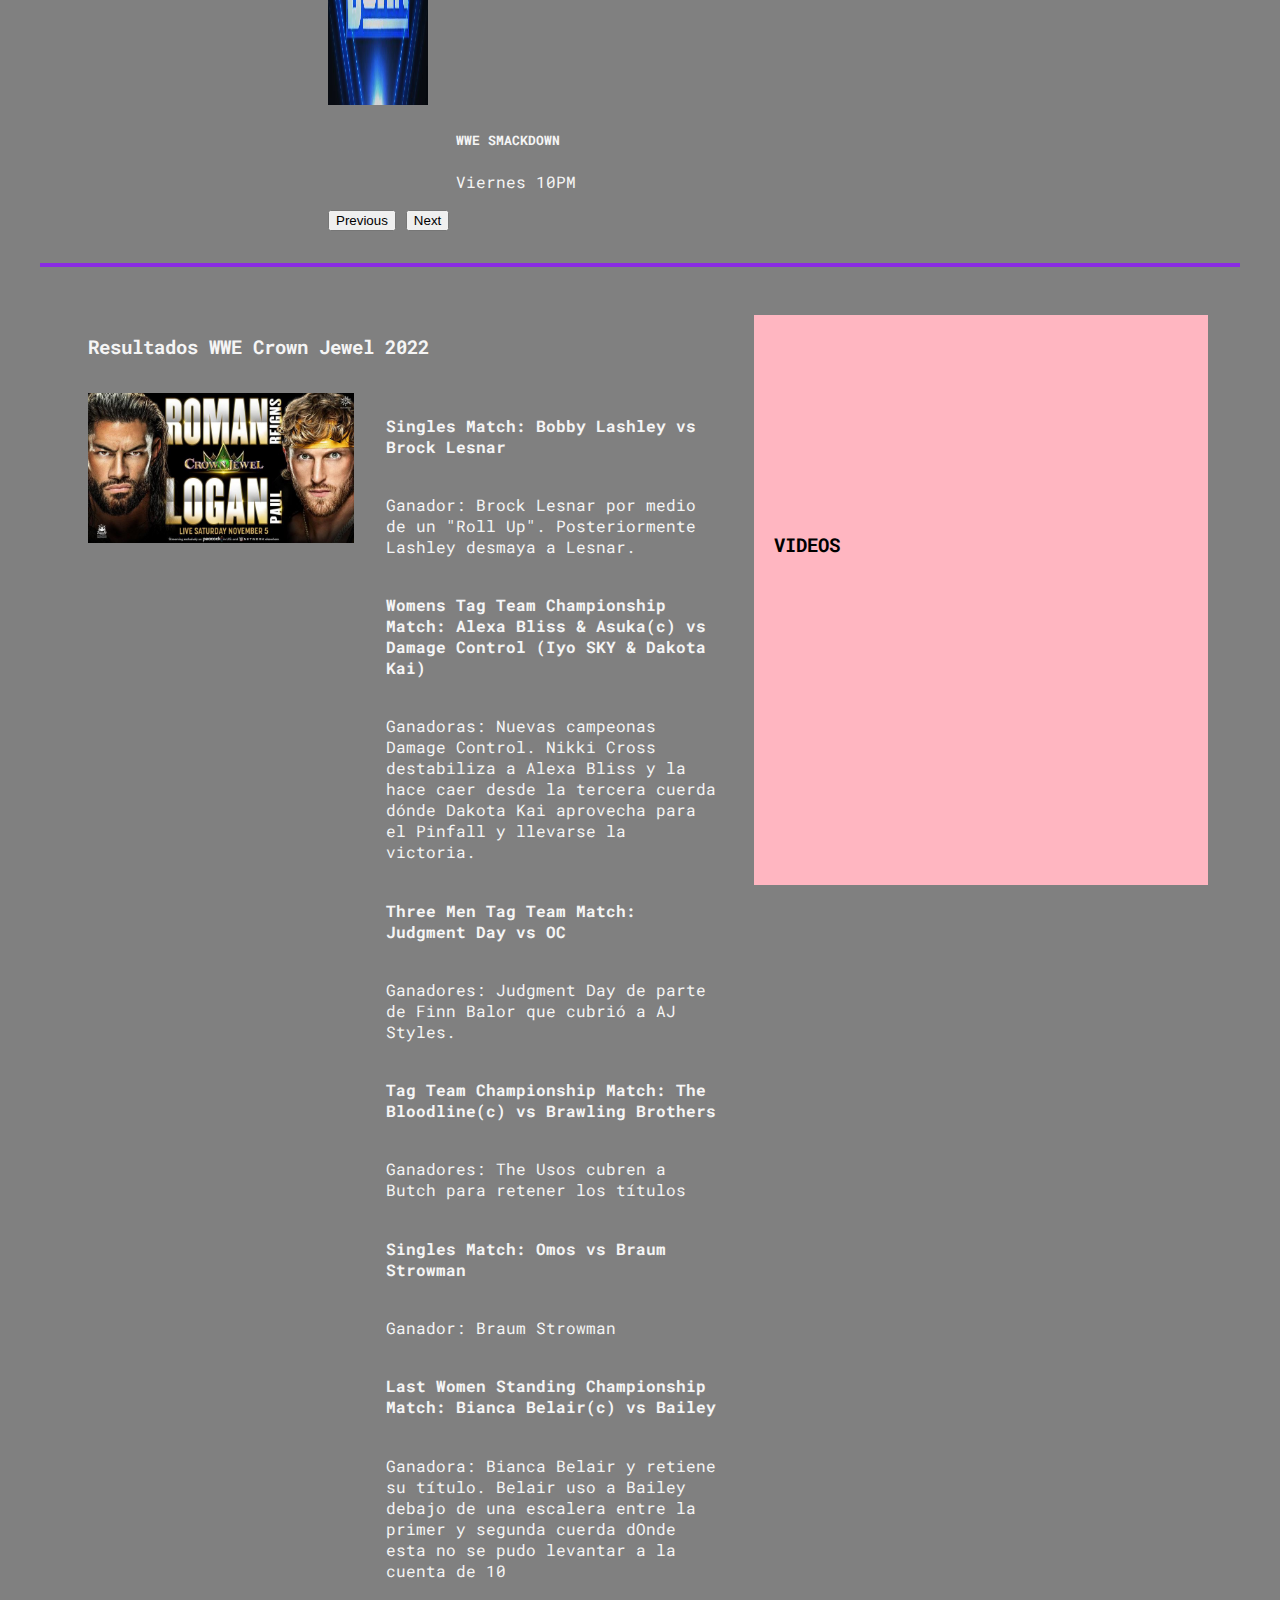
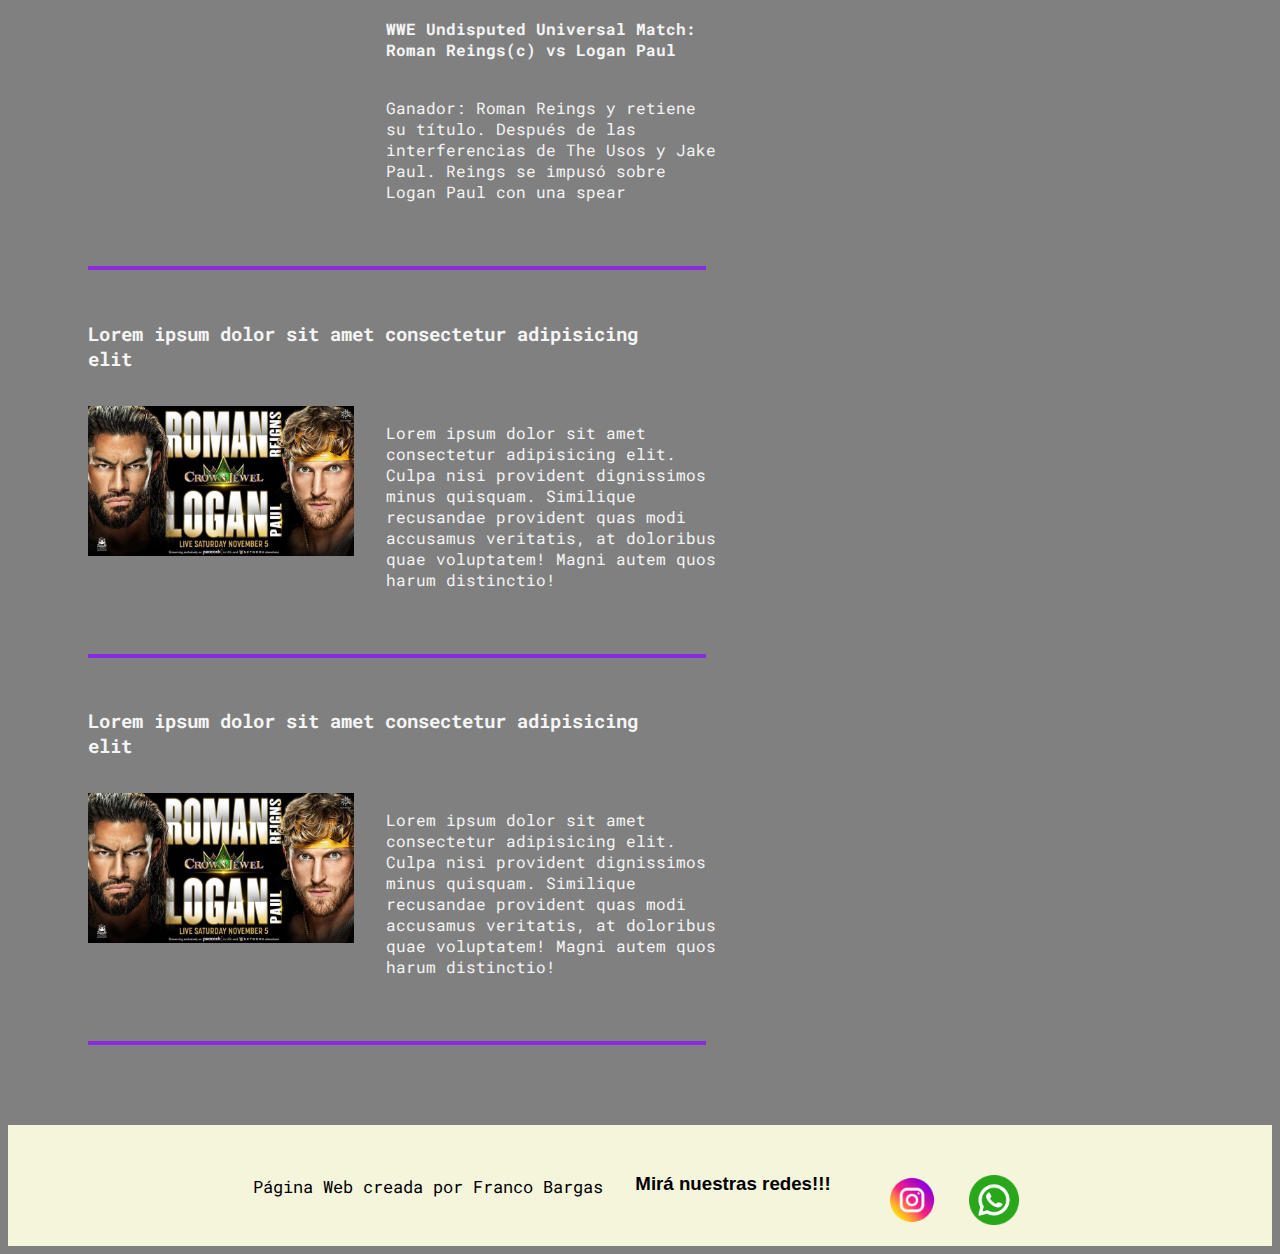
==== commit b73dc54a: "Cambios 5" ====
--- a/index.html
+++ b/index.html
@@ -40,34 +40,59 @@
     </header>
 
     <!-- Carrousel de la Página -->
-
-    <div id="carouselExampleControls" class="carousel slide" data-bs-ride="carousel">
-        <div class="carousel-inner">
-          <div class="carousel-item active">
-            <img src="./assets/Roman Reigns - Logan Paul 10122022.jpg" class="d-block w-75" alt="75">
-          </div>
-          <div class="carousel-item">
-            <img src="..." class="d-block w-100" alt="...">
-          </div>
-          <div class="carousel-item">
-            <img src="..." class="d-block w-100" alt="...">
-          </div>
-        </div>
-        <button class="carousel-control-prev" type="button" data-bs-target="#carouselExampleControls" data-bs-slide="prev">
-          <span class="carousel-control-prev-icon" aria-hidden="true"></span>
-          <span class="visually-hidden">Previous</span>
-        </button>
-        <button class="carousel-control-next" type="button" data-bs-target="#carouselExampleControls" data-bs-slide="next">
-          <span class="carousel-control-next-icon" aria-hidden="true"></span>
-          <span class="visually-hidden">Next</span>
-        </button>
-      </div>
+    <div class="div_carrousel">
+        <div id="carouselExampleCaptions" class="carousel slide" data-bs-ride="false">
+            <div class="carousel-indicators">
+                <button type="button" data-bs-target="#carouselExampleCaptions" data-bs-slide-to="0" class="active"
+                    aria-current="true" aria-label="Slide 1"></button>
+                <button type="button" data-bs-target="#carouselExampleCaptions" data-bs-slide-to="1"
+                    aria-label="Slide 2"></button>
+                <button type="button" data-bs-target="#carouselExampleCaptions" data-bs-slide-to="2"
+                    aria-label="Slide 3"></button>
+            </div>
+            <div class="carousel-inner">
+                <div class="carousel-item active">
+                    <img src="./assets/43f38b009d434fc98beaf50df1ebb05a.jpg" class="d-block w-100" alt="200">
+                    <div class="carousel-caption d-none d-md-block">
+                        <h5>WWE ROYAL RUMBLE</h5>
+                        <p>Domingo 31 Enero 2023 - 10 PM</p>
+                    </div>
+                </div>
+                <div class="carousel-item">
+                    <img src="./assets/RESEM112360wwe-raw-logo.jpg" class="d-block w-100" alt="...">
+                    <div class="carousel-caption d-none d-md-block">
+                        <h5>WWE RAW</h5>
+                        <p>Lunes 10PM</p>
+                    </div>
+                </div>
+                <div class="carousel-item">
+                    <img src="./assets/tag97.jpg" class="d-block w-100" alt="...">
+                    <div class="carousel-caption d-none d-md-block">
+                        <h5>WWE SMACKDOWN</h5>
+                        <p>Viernes 10PM</p>
+                    </div>
+                </div>
+            </div>
+            <button class="carousel-control-prev" type="button" data-bs-target="#carouselExampleCaptions"
+                data-bs-slide="prev">
+                <span class="carousel-control-prev-icon" aria-hidden="true"></span>
+                <span class="visually-hidden">Previous</span>
+            </button>
+            <button class="carousel-control-next" type="button" data-bs-target="#carouselExampleCaptions"
+                data-bs-slide="next">
+                <span class="carousel-control-next-icon" aria-hidden="true"></span>
+                <span class="visually-hidden">Next</span>
+            </button>
+        </div>
+    </div>
 
     <!-- Noticias de la Página -->
+    <div class="linea_div">
+    </div>
     <main>
         <section class="super__section">
             <div class="div__section__noticias">
-                <div class="div__noticias__1">
+                <div class="div__noticias">
                     <div class="div__noticias__titulo">
                         <h3>Resultados WWE Crown Jewel 2022</h3>
                     </div>
@@ -105,48 +130,54 @@
                                 y Jake Paul. Reings se impusó sobre Logan Paul con una spear</p>
                         </div>
                     </div>
-                </div>
-
-                <div class="div__noticias__2">
+                    <div class="linea_div">
+                    </div>
+                </div>
+
+                <div class="div__noticias">
                     <div class="div__noticias__titulo">
-                        <h3>LALALALAL</h3>
+                        <h3>Lorem ipsum dolor sit amet consectetur adipisicing elit</h3>
                     </div>
                     <div class="div__noticias__contenido">
                         <img class="tamaño__img__noticias" src="./assets/Roman Reigns - Logan Paul 10122022.jpg"
                             alt="Img__romanvpaul">
-                        <p>Lorem ipsum dolor sit, amet consectetur adipisicing elit. Eius, vero. Vel, natus! A
-                            delectus
-                            laborum
-                            placeat,
-                            fugit neque voluptas nemo ea iure ratione ab cum porro inventore obcaecati,
-                            perspiciatis
-                            libero.
-                        </p>
-
-                    </div>
-                </div>
-                <div class="div__noticias__3">
+                        <div class="div__noticias__parrafo">
+                            <p>Lorem ipsum dolor sit amet consectetur adipisicing elit. Culpa nisi provident dignissimos
+                                minus quisquam. Similique recusandae provident quas modi accusamus veritatis, at
+                                doloribus quae voluptatem! Magni autem quos harum distinctio!</p>
+                        </div>
+                    </div>
+                    <div class="linea_div">
+                    </div>
+                </div>
+
+                <div class="div__noticias">
                     <div class="div__noticias__titulo">
-                        <h3>Previa WWE Crown Jewel 2022</h3>
+                        <h3>Lorem ipsum dolor sit amet consectetur adipisicing elit</h3>
                     </div>
                     <div class="div__noticias__contenido">
                         <img class="tamaño__img__noticias" src="./assets/Roman Reigns - Logan Paul 10122022.jpg"
                             alt="Img__romanvpaul">
-                        <p>Lorem ipsum dolor sit, amet consectetur adipisicing elit. Eius, vero. Vel, natus! A
-                            delectus
-                            laborum
-                            placeat,
-                            fugit neque voluptas nemo ea iure ratione ab cum porro inventore obcaecati,
-                            perspiciatis
-                            libero.
-                        </p>
-                    </div>
-                </div>
+                        <div class="div__noticias__parrafo">
+                            <p>Lorem ipsum dolor sit amet consectetur adipisicing elit. Culpa nisi provident dignissimos
+                                minus quisquam. Similique recusandae provident quas modi accusamus veritatis, at
+                                doloribus quae voluptatem! Magni autem quos harum distinctio!</p>
+                        </div>
+                    </div>
+                    <div class="linea_div">
+                    </div>
+                </div>
+
             </div>
             <div class="div__widgets">
+                <div class="reloj__widgets">
+                    <iframe width="350" height="125" src="https://reloj-alarma.com/embed/#theme=0&m=0&showdate=1"
+                        frameborder="0" allowfullscreen></iframe>
+                </div>
                 <h3 class="widgets__titulo__videos">VIDEOS</h3>
-                <iframe width="400" height="480" src="https://www.youtube.com/embed/zt2cLtbm8pk"
-                    title="Full WWE Crown Jewel 2022 Highlights: Roman Reigns vs. Logan Paul" frameborder="0"
+                <iframe width="400" height="300" src="https://www.youtube.com/embed/pI3zA-Nmp2M"
+                    title="WWE Survivor Series WarGames 2022 Full Highlight - WWE Survivor Series 2022 Highlights Full Show"
+                    frameborder="0"
                     allow="accelerometer; autoplay; clipboard-write; encrypted-media; gyroscope; picture-in-picture"
                     allowfullscreen></iframe>
             </div>
@@ -154,10 +185,7 @@
     </main>
     <!-- Footer de la Página -->
     <footer class="div__footer">
-        <div class="reloj__footer">
-            <iframe width="250" height="125" src="https://reloj-alarma.com/embed/#theme=0&m=0&showdate=1"
-                frameborder="0" allowfullscreen></iframe>
-        </div>
+        <p>Página Web creada por Franco Bargas</p>
         <h3>Mirá nuestras redes!!!</h3>
         <div class="tamaño__img__footer">
             <a href="https://www.instagram.com/">
@@ -167,7 +195,6 @@
             <a href="https://web.whatsapp.com/">
                 <img src="./assets/whatsapp.png" alt="Whatsapp"></a>
         </div>
-
     </footer>
 
     <!-- JavaScript Bundle with Popper -->
--- a/styles.css
+++ b/styles.css
@@ -1,20 +1,20 @@
 /* Fuentes de todas las páginas */
-body{
+body {
     font-family: 'Roboto Mono', monospace;
     background-color: grey;
     color: whitesmoke;
 }
 
 /* Título principal*/
-.container__titulo__principal{
-    display: flex;
-    flex-direction: row;
-    /* font-family: Verdana, Geneva, Tahoma, sans-serif; */
+.container__titulo__principal {
+    display: flex;
+    flex-direction: row;
     background-color: black;
     padding: 0 auto;
     width: 100%;
 }
-.div__titulo__principal{
+
+.div__titulo__principal {
     display: flex;
     flex-direction: row;
     padding: 2rem;
@@ -22,11 +22,11 @@
 }
 
 /* Enlace título principal*/
-
-.div__titulo{
+.div__titulo {
     padding: 1rem;
 }
-.div__titulo a{
+
+.div__titulo a {
     color: aliceblue;
     text-decoration: none;
 }
@@ -39,13 +39,13 @@
 }
 
 /* Contenedor Header */
-.header{
+.header {
     display: flex;
     justify-content: center;
 }
 
 /* Estilo Header */
-.header__menu{
+.header__menu {
     display: flex;
     justify-content: space-around;
     list-style: none;
@@ -54,7 +54,7 @@
 }
 
 /* Enlace estilo header*/
-.header__menu a{
+.header__menu a {
     color: black;
     text-decoration: none;
     font-size: 20px;
@@ -63,7 +63,7 @@
 }
 
 /* Estilo Header lista*/
-.estilo__li__raw a:hover{
+.estilo__li__raw a:hover {
     background-color: red;
     color: white;
     padding: 0 4rem 0 4rem;
@@ -71,21 +71,24 @@
     height: 4rem;
     text-align: center;
 }
-.estilo__li__sd a:hover{
+
+.estilo__li__sd a:hover {
     color: white;
     background-color: blue;
     padding: 0 4rem 0 4rem;
     width: 4rem;
     text-align: center;
 }
-.estilo__li__ppv a:hover{
+
+.estilo__li__ppv a:hover {
     color: white;
     background-color: black;
     padding: 0 4rem 0 4rem;
     width: 4rem;
     text-align: center;
 }
-.estilo__li__cto a:hover{
+
+.estilo__li__cto a:hover {
     color: white;
     background-color: goldenrod;
     padding: 0 4rem 0 4rem;
@@ -93,8 +96,24 @@
     text-align: center;
 }
 
+/* Carrousel */
+.div_carrousel{
+    margin: 2rem 20rem 2rem 20rem;
+}
+.w-100{
+    width: 100px;
+    height: 400px;
+    margin: 0 auto;
+}
+.d-md-block
+{
+    background-color: gray ;
+    width:350px;
+    margin-left: 8rem;
+}
+
 /* Section Main */
-.super__section{
+.super__section {
     display: flex;
     justify-content: center;
     flex-direction: row;
@@ -102,41 +121,37 @@
 }
 
 /* Contenedor Noticias */
-.div__section_noticias{
+.linea_div{
+    border: 2px solid blueviolet;
+    margin: 2rem;
+
+}
+
+.div__section_noticias {
     display: flex;
     justify-content: center;
     flex-direction: column;
     margin-left: 2rem;
 }
-.div__noticias__1{
-    display: flex;
-    flex-direction: column;
-    border-top: 2px solid blueviolet; 
-    border-bottom: 2px solid blueviolet;
-    margin-bottom: 2rem;
-}
-
-.div__noticias__2{
-    border-bottom: 2px solid blueviolet;
-    margin-bottom: 2rem;
-}
-
-.div__noticias__3{
-        border-bottom: 2px solid blueviolet;
-        margin-bottom: 2rem;
-}
-
+
+.div__noticias{
+    display: flex;
+    flex-direction: column;
+}
+ 
 /* Noticias título contenido y parráfo */
-.div__noticias__titulo{
+.div__noticias__titulo {
     display: flex;
     margin: 0 5rem 0 2rem;
 }
-.div__noticias__contenido{
+
+.div__noticias__contenido {
     display: flex;
     flex-direction: row;
     padding: 1rem;
 }
-.div__noticias__parrafo{
+
+.div__noticias__parrafo {
     display: flex;
     justify-content: center;
     flex-direction: column;
@@ -144,83 +159,114 @@
 }
 
 /* Tamaño imágenes Noticias*/
-.tamaño__img__noticias{
+.tamaño__img__noticias {
     width: 350px;
     height: 150px;
     margin-left: 1rem;
 }
 
 /* Contenedor Widgets */
-.div__widgets{
-    display: flex;
-    justify-content: flex-start;
-    flex-direction: column;
-    margin: 0 1rem 0 1rem; 
-    width: 500px;
-    height: 1000px;
-    padding: 0 20px 100px 20px;
+.div__widgets {
+    display: flex;
+    justify-content: center;
+    flex-direction: column;
+    margin: 0 1rem 0 1rem;
+    width: 440px;
+    height: 570px;
+    padding: 0 20px 0 20px;
     background-color: lightpink;
 }
+
+.reloj__widgets {
+    display: flex;
+    justify-content: center;
+    margin: 2rem;
+    background-color: lightpink;
+}
+
 .widgets__titulo__videos {
     color: black;
 }
-    
+
 /* Contenedor Footer */
-.div__footer{
-    display:flex;
-    flex-direction: row;
+.div__footer {
+    display: flex;
+    flex-direction: row;
+    justify-content: center;
     background-color: beige;
     width: 100%;
 }
 
-.reloj__footer{
-    display: flex;
-    justify-content: center;
-    flex-direction: row;
-    margin: 2rem;
-}
-
 /* Estilo Fuente Footer */
-.div__footer h3{
-  text-align: right;
-  font-family: Arial, Helvetica, sans-serif;
-  color: black;
-  margin-top: 3rem;
-  margin-left: 650px;
-  padding: 2rem;
-  
+.div__footer h3 {
+    display: flex;
+    text-align: right;
+    justify-content: center;
+    font-family: Arial, Helvetica, sans-serif;
+    color: black;
+    margin-top: 1rem;
+    padding: 2rem;
+}
+
+.div__footer p {
+    display: flex;
+    justify-content: left;
+    color: black;
+    text-align: left;
+    font-size: 17px;
+    margin-top: 50px;
 }
 
 /* Tamaño Imagenes Footer */
-.tamaño__img__footer img{
+.tamaño__img__footer img {
     display: flex;
     justify-content: space-between;
     flex-direction: row;
-    margin-top: 55px;
-    margin-left: 30px;
+    margin-top: 42px;
+    margin-left: 1rem;
     padding: 8px;
     width: 50px;
     height: 50px;
-    
-}
+
+}
+
 /* Contacto */
 
 /* Título contactos */
-.titulo__contacto{
+.titulo__contacto {
     background-color: goldenrod;
     color: whitesmoke;
     text-align: center;
 }
 
 /* Formularios */
-.form__contacto{
-    display: flex;
-    justify-content: center;
-    flex-direction: column;
-    width: 700px;
-    margin-right: 100px;
-    margin-left: 100px;
-}
+.section__contacto{
+    display: flex;
+    justify-content: center;
+    flex-direction: column;
+    margin: 2rem;
+}
+
+.form__contacto { 
+    display: flex;
+    justify-content: center;
+    flex-direction: column;
+    width: 30%;
+    margin-left: 40%;
+}
+
+.mensaje__contacto{
+    display: flex;
+    flex-direction: column;
+}
+
 .textarea{
     height: 500px;
 }
+
+.contacto__botonEnviar{
+    margin-top: 10px;
+    width: 4rem;
+    height: 2rem;
+}
+
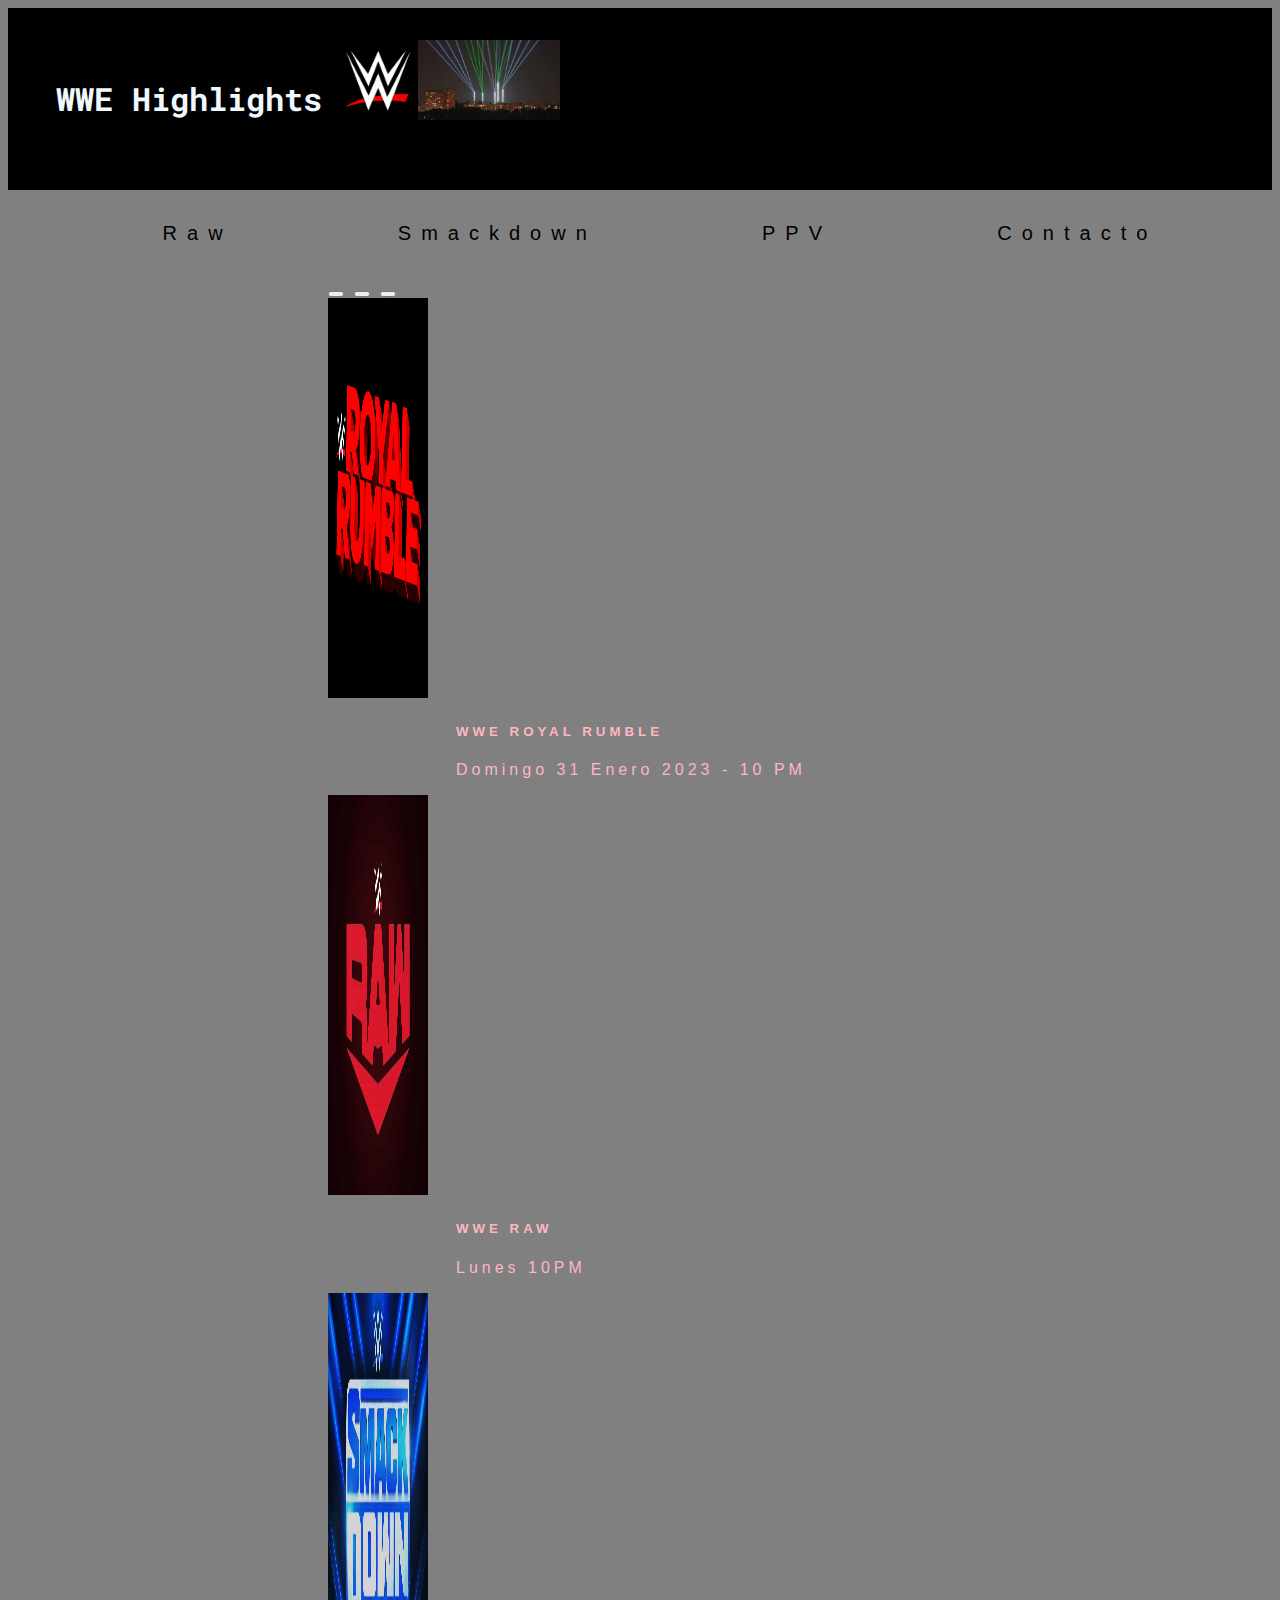
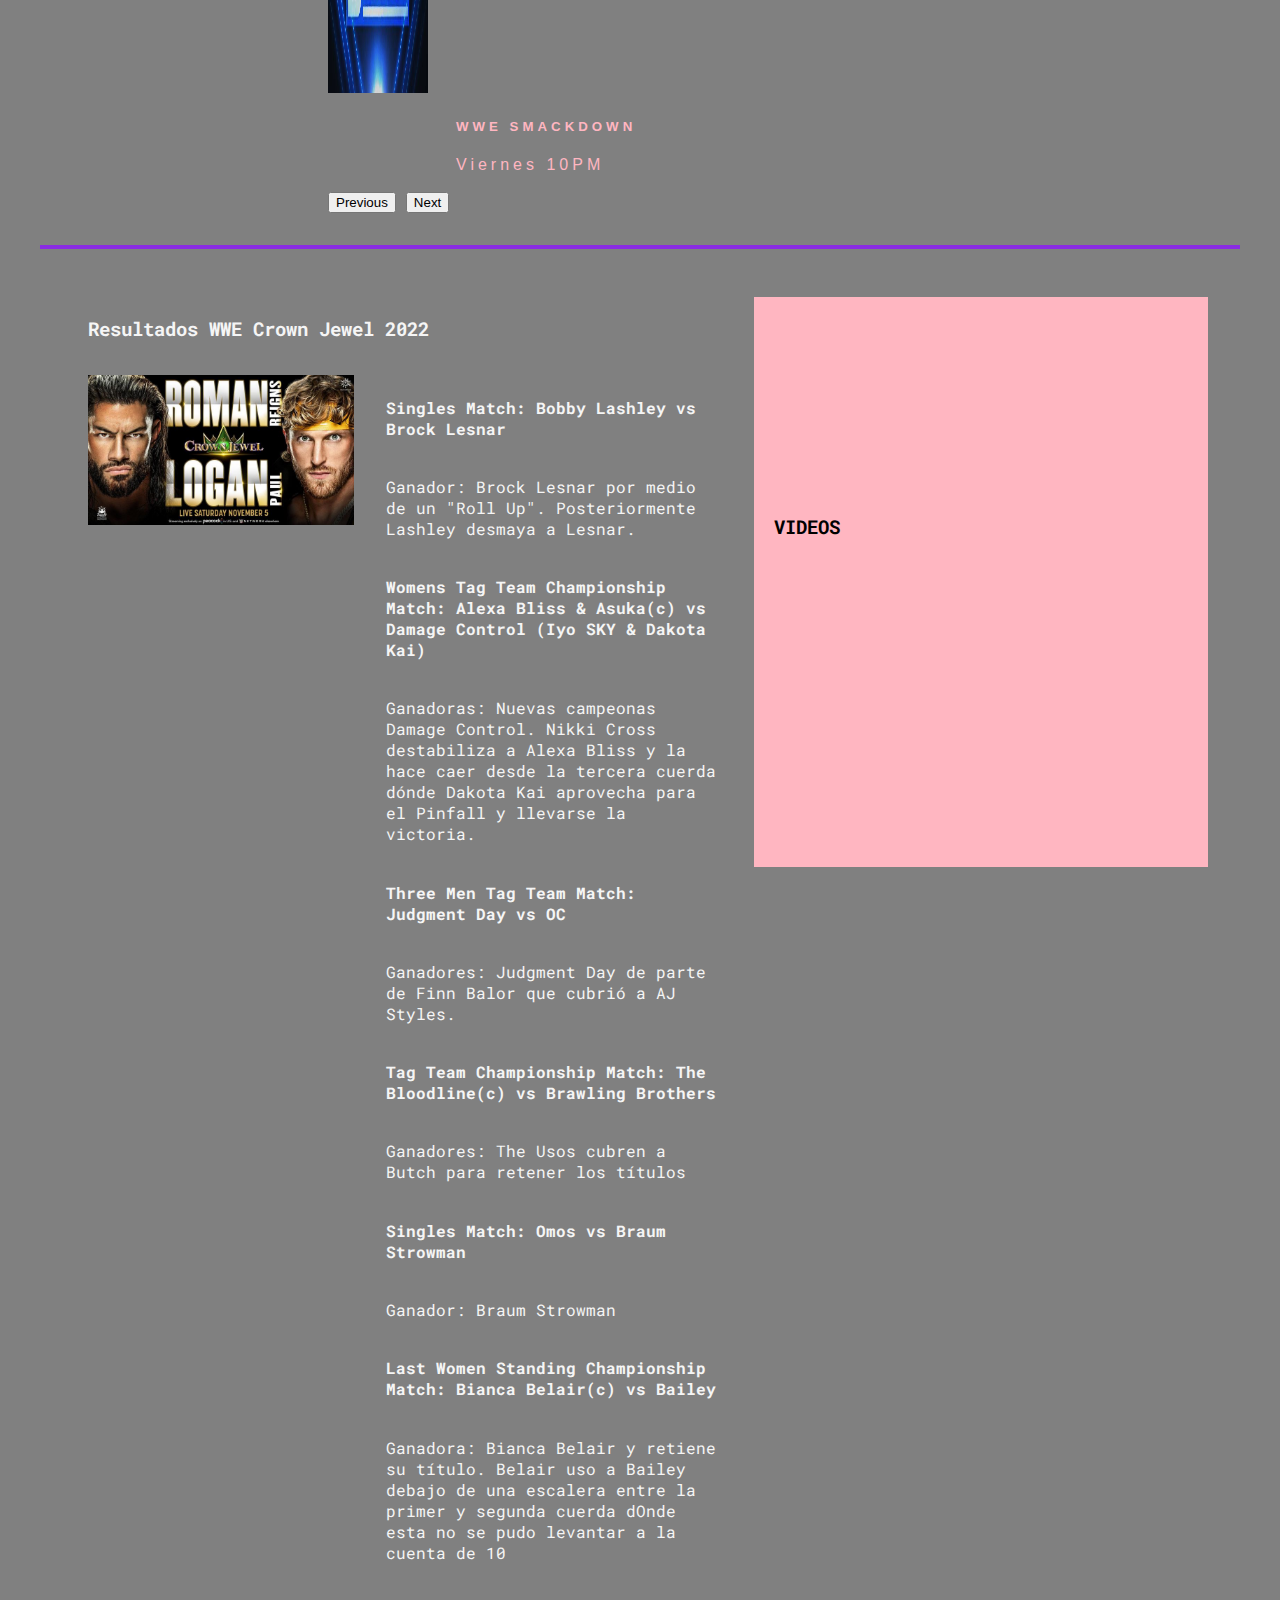
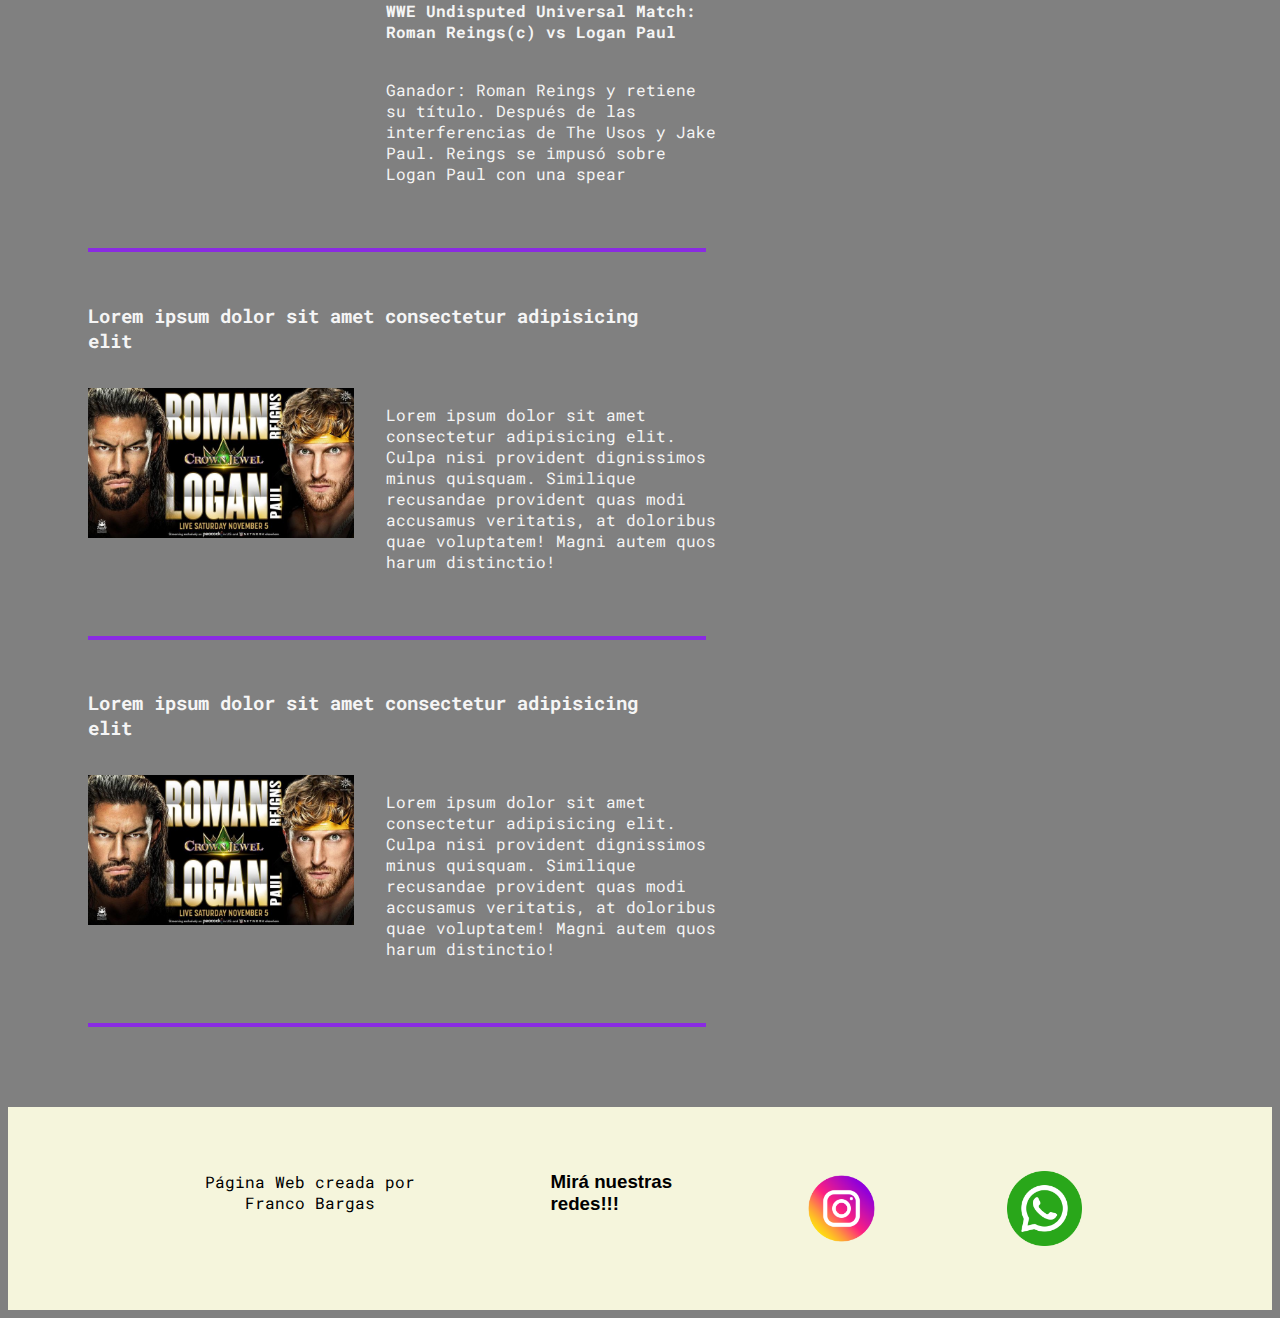
==== commit 369c2b51: "Cambios 7" ====
--- a/index.html
+++ b/index.html
@@ -11,7 +11,7 @@
 
     <!-- CSS only -->
     <link href="https://cdn.jsdelivr.net/npm/bootstrap@5.2.3/dist/css/bootstrap.min.css" rel="stylesheet"
-        integrity="sha384-rbsA2VBKQhggwzxH7pPCaAqO46MgnOM80zW1RWuH61DGLwZJEdK2Kadq2F9CUG65" crossorigin="anonymous">
+        integrity="sha384-rbsA2VBKQhggwzxH7pPCaAqO46MgnOM80zW1RWuH61DGLwZJEdK2Kadq2F9CUG65" crossorigin="anonymous"> 
     <link rel="stylesheet" href="styles.css">
     <title>WWE Highlights</title>
 </head>
@@ -184,16 +184,18 @@
         </section>
     </main>
     <!-- Footer de la Página -->
-    <footer class="div__footer">
-        <p>Página Web creada por Franco Bargas</p>
-        <h3>Mirá nuestras redes!!!</h3>
-        <div class="tamaño__img__footer">
-            <a href="https://www.instagram.com/">
-                <img src="./assets/instagram.png" alt="Instagram"></a>
-        </div>
-        <div class="tamaño__img__footer">
-            <a href="https://web.whatsapp.com/">
-                <img src="./assets/whatsapp.png" alt="Whatsapp"></a>
+    <footer class="contenedor__footer">
+        <div class="div__footer">
+            <p>Página Web creada por Franco Bargas</p>
+            <h3>Mirá nuestras redes!!!</h3>
+            <div class="tamaño__img__footer">
+                <a href="https://www.instagram.com/">
+                    <img src="./assets/instagram.png" alt="Instagram"></a>
+            </div>
+            <div class="tamaño__img__footer">
+                <a href="https://web.whatsapp.com/">
+                    <img src="./assets/whatsapp.png" alt="Whatsapp"></a>
+            </div>
         </div>
     </footer>
 
--- a/styles.css
+++ b/styles.css
@@ -97,18 +97,21 @@
 }
 
 /* Carrousel */
-.div_carrousel{
+.div_carrousel {
     margin: 2rem 20rem 2rem 20rem;
 }
-.w-100{
+
+.w-100 {
     width: 100px;
     height: 400px;
     margin: 0 auto;
 }
-.d-md-block
-{
-    background-color: gray ;
-    width:350px;
+
+.d-md-block {
+    color: lightpink;
+    font-family: Impact, Haettenschweiler, 'Arial Narrow Bold', sans-serif;
+    letter-spacing: 4px;
+    width: 350px;
     margin-left: 8rem;
 }
 
@@ -121,7 +124,7 @@
 }
 
 /* Contenedor Noticias */
-.linea_div{
+.linea_div {
     border: 2px solid blueviolet;
     margin: 2rem;
 
@@ -134,11 +137,11 @@
     margin-left: 2rem;
 }
 
-.div__noticias{
-    display: flex;
-    flex-direction: column;
-}
- 
+.div__noticias {
+    display: flex;
+    flex-direction: column;
+}
+
 /* Noticias título contenido y parráfo */
 .div__noticias__titulo {
     display: flex;
@@ -189,7 +192,7 @@
 }
 
 /* Contenedor Footer */
-.div__footer {
+.contenedor__footer {
     display: flex;
     flex-direction: row;
     justify-content: center;
@@ -197,37 +200,41 @@
     width: 100%;
 }
 
+.div__footer {
+    display: flex;
+    flex-direction: row;
+    justify-content: center;
+    width: 80%;
+}
+
 /* Estilo Fuente Footer */
 .div__footer h3 {
     display: flex;
-    text-align: right;
     justify-content: center;
     font-family: Arial, Helvetica, sans-serif;
     color: black;
-    margin-top: 1rem;
+    margin: 2rem;
     padding: 2rem;
 }
 
 .div__footer p {
     display: flex;
-    justify-content: left;
-    color: black;
-    text-align: left;
-    font-size: 17px;
-    margin-top: 50px;
+    justify-content: center;
+    text-align: center;
+    color: black;
+    font-size: 16px;
+    margin: 2rem;
+    padding: 2rem;
 }
 
 /* Tamaño Imagenes Footer */
-.tamaño__img__footer img {
-    display: flex;
-    justify-content: space-between;
-    flex-direction: row;
-    margin-top: 42px;
-    margin-left: 1rem;
-    padding: 8px;
-    width: 50px;
-    height: 50px;
-
+.tamaño__img__footer img{
+    display: flex;
+    justify-content: center;
+    margin: 3rem;
+    padding: 1rem;
+    width: 75px;
+    height: 75px;
 }
 
 /* Contacto */
@@ -240,14 +247,14 @@
 }
 
 /* Formularios */
-.section__contacto{
-    display: flex;
-    justify-content: center;
-    flex-direction: column;
-    margin: 2rem;
-}
-
-.form__contacto { 
+.section__contacto {
+    display: flex;
+    justify-content: center;
+    flex-direction: column;
+    margin: 2rem;
+}
+
+.form__contacto {
     display: flex;
     justify-content: center;
     flex-direction: column;
@@ -255,18 +262,17 @@
     margin-left: 40%;
 }
 
-.mensaje__contacto{
-    display: flex;
-    flex-direction: column;
-}
-
-.textarea{
+.mensaje__contacto {
+    display: flex;
+    flex-direction: column;
+}
+
+.textarea {
     height: 500px;
 }
 
-.contacto__botonEnviar{
+.contacto__botonEnviar {
     margin-top: 10px;
     width: 4rem;
     height: 2rem;
-}
-
+}